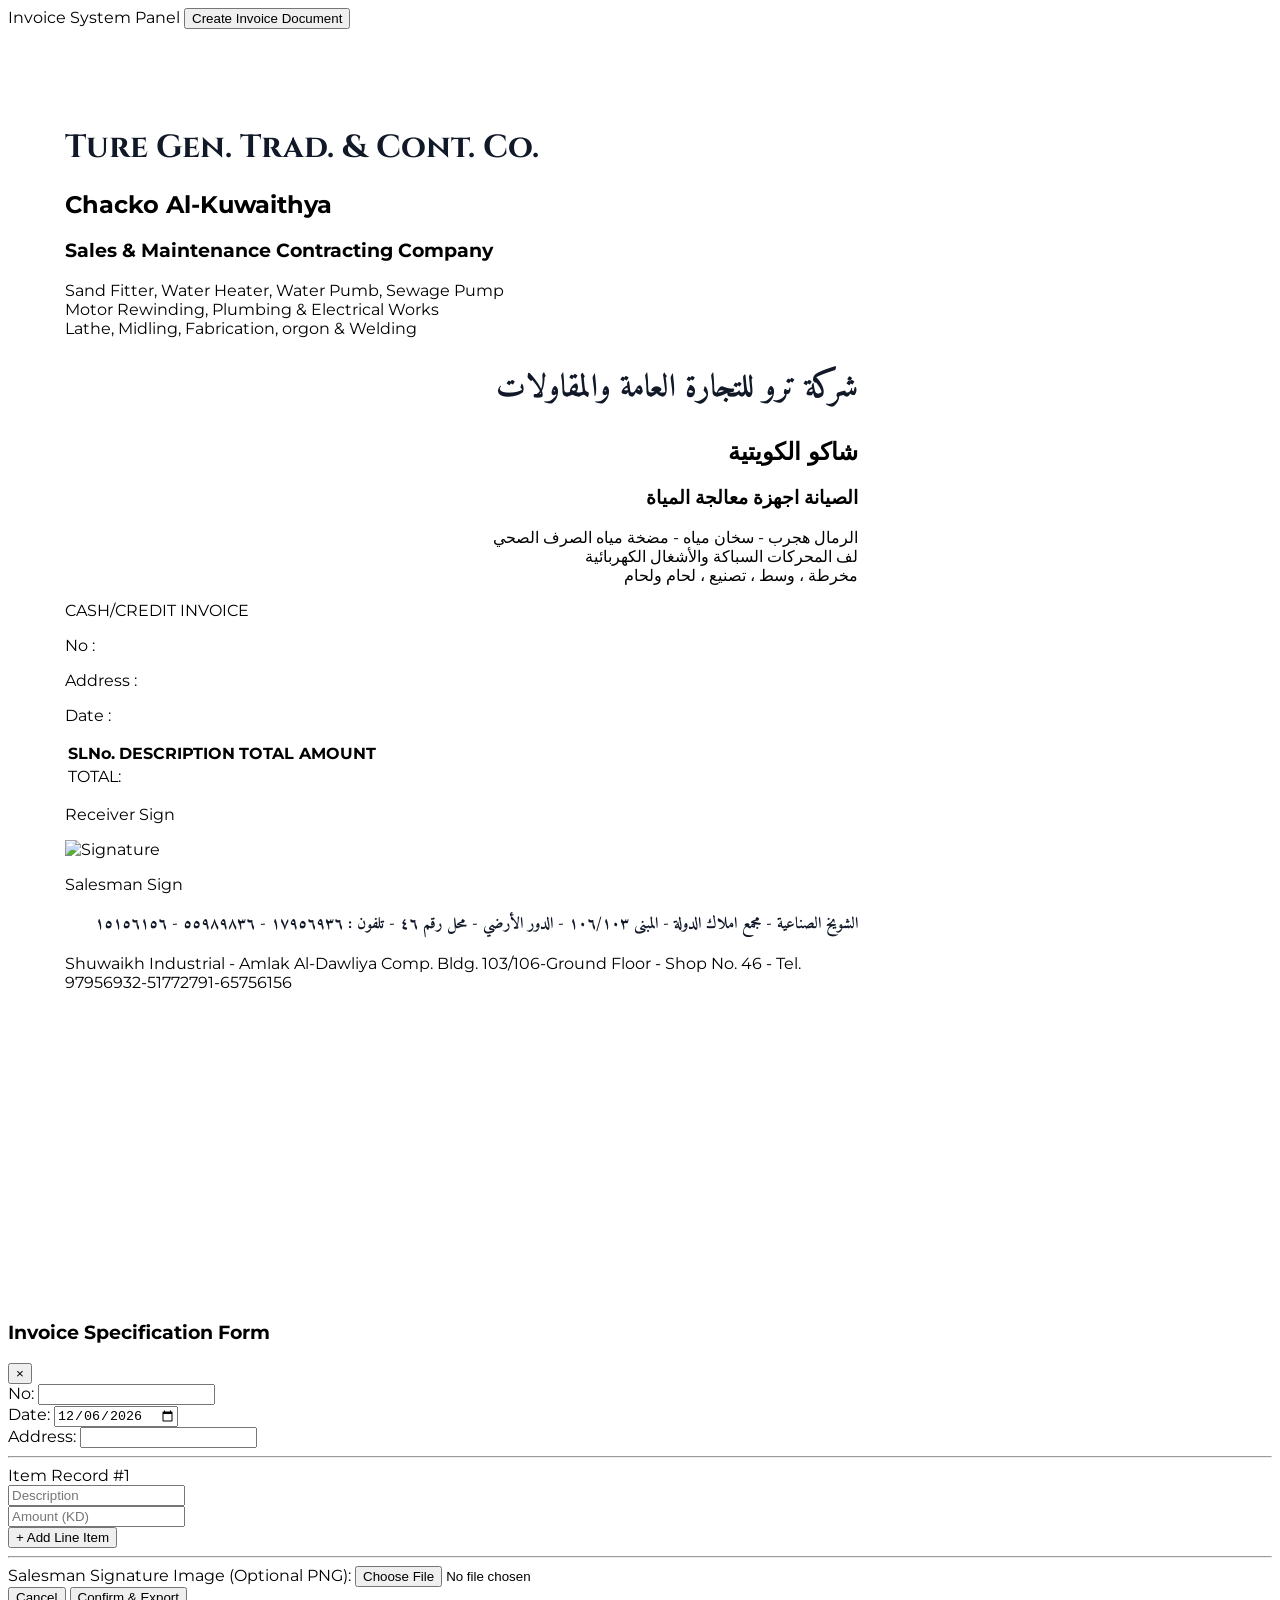
==== index.html @ 3ab6e3d7 "Rename Index.html to index.html" ====
<!DOCTYPE html>
<html lang="en">
<head>
    <meta charset="UTF-8">
    <meta name="viewport" content="width=device-width, initial-scale=1.0">
    <title>Invoice Generator</title>
    <script src="https://cdn.jsdelivr.net/npm/@tailwindcss/browser@4"></script>
    <script src="https://cdnjs.cloudflare.com/ajax/libs/html2pdf.js/0.10.1/html2pdf.bundle.min.js"></script>
    
    <style>
        @import url('https://fonts.googleapis.com/css2?family=Amiri:wght@400;700&family=Cinzel:wght@500;700&family=Montserrat:wght@400;500;600;700&display=swap');
        
        .company-title-en { font-family: 'Cinzel', serif; font-weight: 700; color: #111827; }
        .company-title-ar { font-family: 'Amiri', serif; font-weight: 700; color: #111827; }
        .body-text { font-family: 'Montserrat', sans-serif; }
        
        .invoice-sheet {
            width: 210mm;
            min-height: 297mm;
            padding: 20mm 15mm;
            background: white;
        }
    </style>
</head>
<body class="bg-zinc-800 min-h-screen p-6 flex flex-col items-center body-text selection:bg-blue-200">

    <div class="w-full max-w-[210mm] flex justify-between items-center mb-6 bg-zinc-900 p-4 rounded-lg shadow-md">
        <span class="text-white font-semibold text-sm tracking-wider uppercase">Invoice System Panel</span>
        <button onclick="openSystemModal()" class="bg-blue-600 hover:bg-blue-500 text-white text-xs font-bold uppercase tracking-wider py-2.5 px-5 rounded shadow transition-all duration-150">
            Create Invoice Document
        </button>
    </div>

    <div id="invoice-render-canvas" class="invoice-sheet shadow-2xl relative flex flex-col justify-between hidden">
        <div>
            <div class="grid grid-cols-2 gap-4 border-b border-black pb-4">
                <div class="text-left space-y-0.5">
                    <h1 class="company-title-en text-[22px] tracking-tight leading-none">Ture Gen. Trad. & Cont. Co.</h1>
                    <h2 class="text-[15px] font-bold text-neutral-800">Chacko Al-Kuwaithya</h2>
                    <h3 class="text-[11px] font-semibold text-neutral-600 uppercase tracking-wide">Sales & Maintenance Contracting Company</h3>
                    <p class="text-[9.5px] font-medium text-neutral-500 leading-tight pt-1">
                        Sand Fitter, Water Heater, Water Pumb, Sewage Pump<br>
                        Motor Rewinding, Plumbing & Electrical Works<br>
                        Lathe, Midling, Fabrication, orgon & Welding
                    </p>
                </div>
                
                <div class="text-right space-y-0.5" dir="rtl">
                    <h1 class="company-title-ar text-[26px] tracking-tight leading-none">شركة ترو للتجارة العامة والمقاولات</h1>
                    <h2 class="text-[17px] font-bold text-neutral-800">شاكو الكويتية</h2>
                    <h3 class="text-[12px] font-semibold text-neutral-600">الصيانة اجهزة معالجة المياة</h3>
                    <p class="text-[10px] font-medium text-neutral-500 leading-tight pt-1">
                        الرمال هجرب - سخان مياه - مضخة مياه الصرف الصحي<br>
                        لف المحركات السباكة والأشغال الكهربائية<br>
                        مخرطة ، وسط ، تصنيع ، لحام ولحام
                    </p>
                </div>
            </div>

            <div class="text-center my-5">
                <span class="border border-black px-8 py-1.5 text-xs font-bold tracking-widest uppercase bg-neutral-50">
                    CASH/CREDIT INVOICE
                </span>
            </div>

            <div class="grid grid-cols-2 text-sm mb-6 pt-1 font-medium text-neutral-900">
                <div class="space-y-2">
                    <p class="flex items-center">
                        <span class="w-18 font-bold">No :</span>
                        <span id="target-no" class="font-semibold"></span>
                    </p>
                    <p class="flex items-start">
                        <span class="w-18 font-bold">Address :</span>
                        <span id="target-address" class="font-semibold break-all max-w-xs"></span>
                    </p>
                </div>
                <div class="text-right flex justify-end items-start">
                    <p class="flex gap-2">
                        <span class="font-bold">Date :</span>
                        <span id="target-date" class="font-semibold"></span>
                    </p>
                </div>
            </div>

            <table class="w-full border-collapse border border-black text-xs font-medium text-neutral-900">
                <thead>
                    <tr class="bg-neutral-50 border-b border-black text-center text-[11px] font-bold tracking-wider">
                        <th class="border-r border-black py-2.5 px-2 w-16">SLNo.</th>
                        <th class="border-r border-black py-2.5 px-4 text-left">DESCRIPTION</th>
                        <th class="py-2.5 px-4 text-right w-36">TOTAL AMOUNT</th>
                    </tr>
                </thead>
                <tbody id="target-table-body" class="divide-y divide-black">
                    </tbody>
                <tfoot>
                    <tr class="border-t border-black font-bold bg-neutral-50 text-[11px]">
                        <td colspan="2" class="border-r border-black py-3 px-4 text-left">
                            <span class="tracking-wider">TOTAL: </span>
                            <span id="target-total-words" class="font-semibold italic text-neutral-700 ml-1"></span>
                        </td>
                        <td id="target-grand-total" class="py-3 px-4 text-right font-semibold"></td>
                    </tr>
                </tfoot>
            </table>
        </div>

        <div class="mt-16">
            <div class="grid grid-cols-2 px-6 mb-12">
                <div class="flex flex-col items-center justify-end">
                    <div class="h-16 flex items-end"></div>
                    <p class="text-xs font-bold text-neutral-800 border-t border-black w-40 text-center pt-1.5 mt-2">Receiver Sign</p>
                </div>
                
                <div class="flex flex-col items-center justify-end">
                    <div class="h-16 flex items-center justify-center max-w-[150px]">
                        <img id="target-salesman-sig-img" src="" class="max-h-16 object-contain hidden" alt="Signature">
                    </div>
                    <p class="text-xs font-bold text-neutral-800 border-t border-black w-40 text-center pt-1.5 mt-2">Salesman Sign</p>
                </div>
            </div>

            <div class="border-t border-black pt-3 text-center space-y-0.5 text-[9px] text-neutral-600 font-semibold leading-tight">
                <p class="company-title-ar text-[11px]" dir="rtl">الشويخ الصناعية - مجمع املاك الدولة - المبنى ١٠٦/١٠٣ - الدور الأرضي - محل رقم ٤٦ - تلفون : ١٧٩٥٦٩٣٦ - ٥٥٩٨٩٨٣٦ - ١٥١٥٦١٥٦</p>
                <p>Shuwaikh Industrial - Amlak Al-Dawliya Comp. Bldg. 103/106-Ground Floor - Shop No. 46 - Tel. 97956932-51772791-65756156</p>
            </div>
        </div>
    </div>


    <div id="system-modal" class="fixed inset-0 bg-black/70 flex items-center justify-center hidden p-4 z-50">
        <div class="bg-white rounded-lg shadow-2xl w-full max-w-lg max-h-[90vh] overflow-y-auto p-6 border border-neutral-200">
            <div class="flex justify-between items-center border-b pb-3 mb-4">
                <h3 class="text-sm font-bold uppercase tracking-wider text-neutral-700">Invoice Specification Form</h3>
                <button onclick="closeSystemModal()" class="text-neutral-400 hover:text-neutral-600 text-2xl leading-none">&times;</button>
            </div>

            <form id="invoice-data-form" onsubmit="executeInvoiceGenerationPipeline(event)" class="space-y-4 text-xs">
                <div class="grid grid-cols-2 gap-4">
                    <div>
                        <label class="block font-bold text-neutral-600 uppercase mb-1">No:</label>
                        <input type="text" id="form-no" required class="w-full border border-neutral-300 rounded p-2 focus:outline-none focus:border-blue-500 font-medium">
                    </div>
                    <div>
                        <label class="block font-bold text-neutral-600 uppercase mb-1">Date:</label>
                        <input type="date" id="form-date" required class="w-full border border-neutral-300 rounded p-2 focus:outline-none focus:border-blue-500 font-medium font-mono">
                    </div>
                </div>

                <div>
                    <label class="block font-bold text-neutral-600 uppercase mb-1">Address:</label>
                    <input type="text" id="form-address" required class="w-full border border-neutral-300 rounded p-2 focus:outline-none focus:border-blue-500 font-medium">
                </div>

                <hr class="border-neutral-200 my-1">

                <div id="dynamic-records-box" class="space-y-3">
                    <div class="item-entry bg-neutral-50 p-3 rounded border border-neutral-200 relative">
                        <div class="flex justify-between items-center mb-1.5">
                            <span class="font-bold text-blue-600 uppercase tracking-wide">Item Record #<span class="index-badge">1</span></span>
                        </div>
                        <div class="grid grid-cols-3 gap-2">
                            <div class="col-span-2">
                                <input type="text" placeholder="Description" required class="row-desc w-full border border-neutral-300 rounded p-2 focus:outline-none focus:border-blue-500 font-medium">
                            </div>
                            <div>
                                <input type="number" placeholder="Amount (KD)" required class="row-amount w-full border border-neutral-300 rounded p-2 focus:outline-none focus:border-blue-500 font-medium font-mono">
                            </div>
                        </div>
                    </div>
                </div>

                <div class="flex justify-start">
                    <button type="button" onclick="appendNewItemFormRow()" class="text-blue-600 hover:text-blue-800 font-bold tracking-wide flex items-center gap-1 uppercase text-[10px]">
                        + Add Line Item
                    </button>
                </div>

                <hr class="border-neutral-200 my-1">

                <div>
                    <label class="block font-bold text-neutral-600 uppercase mb-1">Salesman Signature Image (Optional PNG):</label>
                    <input type="file" id="form-sig-file" accept="image/png" class="w-full text-neutral-500 file:mr-4 file:py-1.5 file:px-3 file:rounded file:border-0 file:text-[11px] file:font-semibold file:bg-blue-50 file:text-blue-700 file:cursor-pointer hover:file:bg-blue-100">
                </div>

                <div class="flex justify-end gap-2 pt-4 border-t border-neutral-100">
                    <button type="button" onclick="closeSystemModal()" class="px-4 py-2 font-bold text-neutral-500 uppercase tracking-wider bg-neutral-100 hover:bg-neutral-200 rounded">Cancel</button>
                    <button type="submit" class="px-4 py-2 font-bold text-white uppercase tracking-wider bg-green-600 hover:bg-green-700 rounded shadow">Confirm & Export</button>
                </div>
            </form>
        </div>
    </div>

    <script>
        const systemModal = document.getElementById('system-modal');
        const renderCanvas = document.getElementById('invoice-render-canvas');
        const dynamicRecordsBox = document.getElementById('dynamic-records-box');

        document.getElementById('form-date').value = new Date().toISOString().split('T')[0];

        function openSystemModal() { systemModal.classList.remove('hidden'); }
        function closeSystemModal() { systemModal.classList.add('hidden'); }

        function appendNewItemFormRow() {
            const count = dynamicRecordsBox.getElementsByClassName('item-entry').length + 1;
            const rowTemplate = `
                <div class="item-entry bg-neutral-50 p-3 rounded border border-neutral-200 relative">
                    <div class="flex justify-between items-center mb-1.5">
                        <span class="font-bold text-blue-600 uppercase tracking-wide">Item Record #<span class="index-badge">${count}</span></span>
                        <button type="button" onclick="this.closest('.item-entry').remove(); recalculateRowBadges();" class="text-red-500 hover:text-red-700 font-bold uppercase text-[10px]">Remove</button>
                    </div>
                    <div class="grid grid-cols-3 gap-2">
                        <div class="col-span-2">
                            <input type="text" placeholder="Description" required class="row-desc w-full border border-neutral-300 rounded p-2 focus:outline-none focus:border-blue-500 font-medium">
                        </div>
                        <div>
                            <input type="number" placeholder="Amount (KD)" required class="row-amount w-full border border-neutral-300 rounded p-2 focus:outline-none focus:border-blue-500 font-medium font-mono">
                        </div>
                    </div>
                </div>
            `;
            dynamicRecordsBox.insertAdjacentHTML('beforeend', rowTemplate);
        }

        function recalculateRowBadges() {
            const items = dynamicRecordsBox.getElementsByClassName('item-entry');
            Array.from(items).forEach((el, index) => {
                el.querySelector('.index-badge').textContent = index + 1;
            });
        }

        // FIXED NUMBER TO ENGLISH WORDS TRANSLATION ENGINE
        function convertNumberToEnglishWords(amount) {
            let num = Math.floor(amount);
            if (num === 0) return "Zero KD";

            const units = ["", "One", "Two", "Three", "Four", "Five", "Six", "Seven", "Eight", "Nine", "Ten", 
                           "Eleven", "Twelve", "Thirteen", "Fourteen", "Fifteen", "Sixteen", "Seventeen", "Eighteen", "Nineteen"];
            const tens = ["", "", "Twenty", "Thirty", "Forty", "Fifty", "Sixty", "Seventy", "Eighty", "Ninety"];

            function convertUnderThousand(value) {
                let text = "";
                if (value >= 100) {
                    text += units[Math.floor(value / 100)] + " Hundred ";
                    value %= 100;
                }
                if (value >= 20) {
                    text += tens[Math.floor(value / 10)] + " ";
                    value %= 10;
                }
                if (value > 0) {
                    text += units[value] + " ";
                }
                return text.trim();
            }

            let words = "";
            if (num >= 1000000) {
                words += convertUnderThousand(Math.floor(num / 1000000)) + " Million ";
                num %= 1000000;
            }
            if (num >= 1000) {
                words += convertUnderThousand(Math.floor(num / 1000)) + " Thousand ";
                num %= 1000;
            }
            if (num > 0) {
                words += convertUnderThousand(num);
            }

            return (words.trim() + " KD Only").replace(/\s+/g, ' ');
        }

        // Processing Pipeline
        function executeInvoiceGenerationPipeline(event) {
            event.preventDefault();

            document.getElementById('target-no').textContent = document.getElementById('form-no').value;
            document.getElementById('target-address').textContent = document.getElementById('form-address').value;
            
            const inputDate = new Date(document.getElementById('form-date').value);
            const dateOptions = { day: 'numeric', month: 'long', year: 'numeric' };
            document.getElementById('target-date').textContent = inputDate.toLocaleDateString('en-US', dateOptions);

            const tbody = document.getElementById('target-table-body');
            tbody.innerHTML = '';

            const inputRows = dynamicRecordsBox.getElementsByClassName('item-entry');
            let computedGrandTotal = 0;

            Array.from(inputRows).forEach((row, i) => {
                const descriptionStr = row.querySelector('.row-desc').value;
                const valueNum = parseFloat(row.querySelector('.row-amount').value) || 0;
                computedGrandTotal += valueNum;

                const tr = document.createElement('tr');
                tr.className = "text-center divide-x divide-black align-top font-medium";
                tr.innerHTML = `
                    <td class="py-3 px-2 font-mono">${i + 1}.</td>
                    <td class="py-3 px-4 text-left whitespace-normal break-words max-w-md">${descriptionStr}</td>
                    <td class="py-3 px-4 text-right font-mono">${valueNum}KD</td>
                `;
                tbody.appendChild(tr);
            });

            document.getElementById('target-grand-total').textContent = `${computedGrandTotal}KD`;
            document.getElementById('target-total-words').textContent = convertNumberToEnglishWords(computedGrandTotal);

            const fileInput = document.getElementById('form-sig-file');
            const imgElement = document.getElementById('target-salesman-sig-img');
            
            if (fileInput.files && fileInput.files[0]) {
                const reader = new FileReader();
                reader.onload = function(e) {
                    imgElement.src = e.target.result;
                    imgElement.classList.remove('hidden');
                    finalizeAndExportPdf();
                }
                reader.readAsDataURL(fileInput.files[0]);
            } else {
                imgElement.classList.add('hidden');
                imgElement.src = "";
                finalizeAndExportPdf();
            }
        }

        function finalizeAndExportPdf() {
            renderCanvas.classList.remove('hidden');
            closeSystemModal();

            // Native explicit layout download trigger sequence
            setTimeout(() => {
                const invoiceElement = document.getElementById('invoice-render-canvas');
                const outputName = `Invoice_No_${document.getElementById('target-no').textContent || 'Document'}.pdf`;
                
                const configurationSettings = {
                    margin:       [0, 0, 0, 0],
                    filename:     outputName,
                    image:        { type: 'jpeg', quality: 1.0 },
                    html2canvas:  { scale: 3, useCORS: true, logging: false, letterRendering: true },
                    jsPDF:        { unit: 'mm', format: 'a4', orientation: 'portrait' }
                };

                // Triggers immediate file download link interaction on safety stream
                html2pdf().set(configurationSettings).from(invoiceElement).save();
            }, 500);
        }
    </script>
</body>
</html>
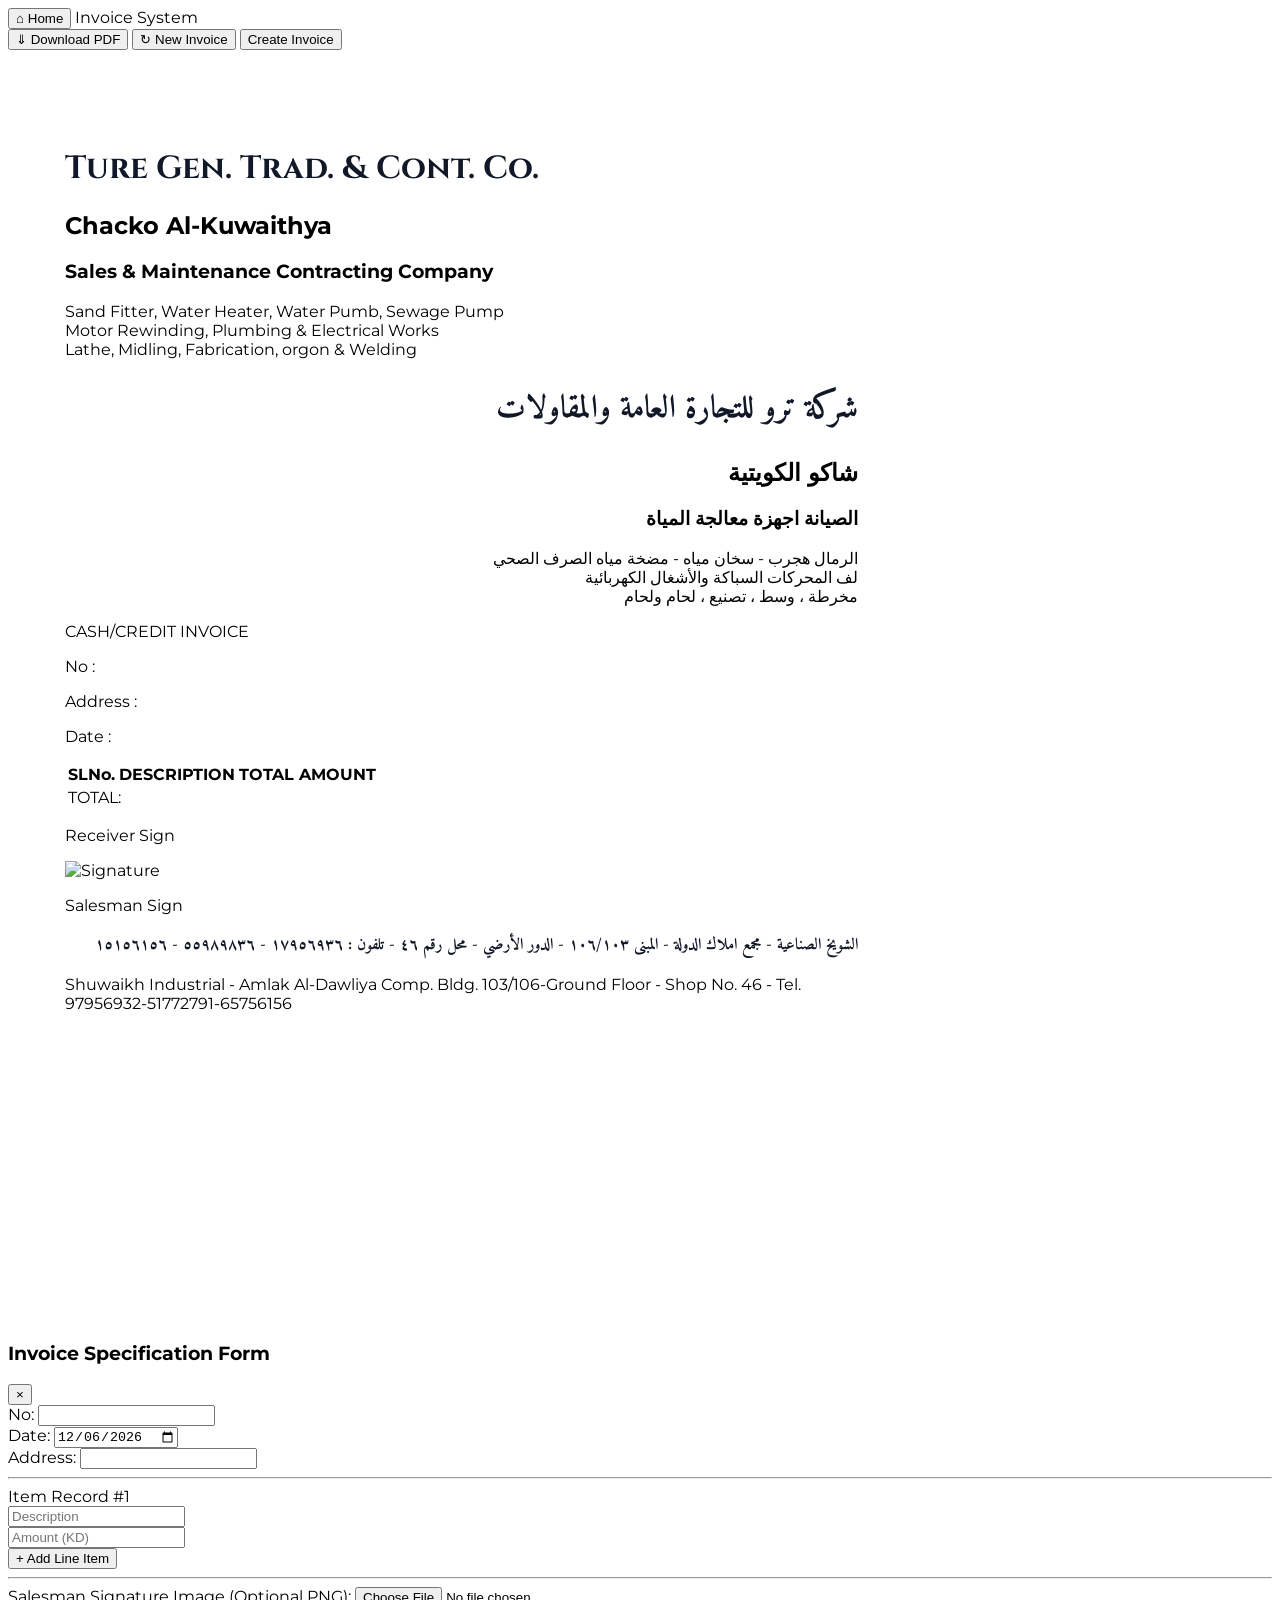
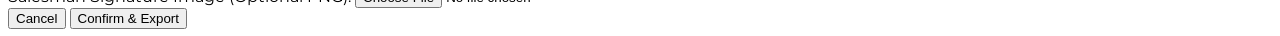
==== commit b3a43801: "Add files via upload" ====
--- a/index.html
+++ b/index.html
@@ -1,348 +1,188 @@
-<!DOCTYPE html>
-<html lang="en">
-<head>
-    <meta charset="UTF-8">
-    <meta name="viewport" content="width=device-width, initial-scale=1.0">
-    <title>Invoice Generator</title>
-    <script src="https://cdn.jsdelivr.net/npm/@tailwindcss/browser@4"></script>
-    <script src="https://cdnjs.cloudflare.com/ajax/libs/html2pdf.js/0.10.1/html2pdf.bundle.min.js"></script>
-    
-    <style>
-        @import url('https://fonts.googleapis.com/css2?family=Amiri:wght@400;700&family=Cinzel:wght@500;700&family=Montserrat:wght@400;500;600;700&display=swap');
-        
-        .company-title-en { font-family: 'Cinzel', serif; font-weight: 700; color: #111827; }
-        .company-title-ar { font-family: 'Amiri', serif; font-weight: 700; color: #111827; }
-        .body-text { font-family: 'Montserrat', sans-serif; }
-        
-        .invoice-sheet {
-            width: 210mm;
-            min-height: 297mm;
-            padding: 20mm 15mm;
-            background: white;
-        }
-    </style>
-</head>
-<body class="bg-zinc-800 min-h-screen p-6 flex flex-col items-center body-text selection:bg-blue-200">
-
-    <div class="w-full max-w-[210mm] flex justify-between items-center mb-6 bg-zinc-900 p-4 rounded-lg shadow-md">
-        <span class="text-white font-semibold text-sm tracking-wider uppercase">Invoice System Panel</span>
-        <button onclick="openSystemModal()" class="bg-blue-600 hover:bg-blue-500 text-white text-xs font-bold uppercase tracking-wider py-2.5 px-5 rounded shadow transition-all duration-150">
-            Create Invoice Document
-        </button>
-    </div>
-
-    <div id="invoice-render-canvas" class="invoice-sheet shadow-2xl relative flex flex-col justify-between hidden">
-        <div>
-            <div class="grid grid-cols-2 gap-4 border-b border-black pb-4">
-                <div class="text-left space-y-0.5">
-                    <h1 class="company-title-en text-[22px] tracking-tight leading-none">Ture Gen. Trad. & Cont. Co.</h1>
-                    <h2 class="text-[15px] font-bold text-neutral-800">Chacko Al-Kuwaithya</h2>
-                    <h3 class="text-[11px] font-semibold text-neutral-600 uppercase tracking-wide">Sales & Maintenance Contracting Company</h3>
-                    <p class="text-[9.5px] font-medium text-neutral-500 leading-tight pt-1">
-                        Sand Fitter, Water Heater, Water Pumb, Sewage Pump<br>
-                        Motor Rewinding, Plumbing & Electrical Works<br>
-                        Lathe, Midling, Fabrication, orgon & Welding
-                    </p>
-                </div>
-                
-                <div class="text-right space-y-0.5" dir="rtl">
-                    <h1 class="company-title-ar text-[26px] tracking-tight leading-none">شركة ترو للتجارة العامة والمقاولات</h1>
-                    <h2 class="text-[17px] font-bold text-neutral-800">شاكو الكويتية</h2>
-                    <h3 class="text-[12px] font-semibold text-neutral-600">الصيانة اجهزة معالجة المياة</h3>
-                    <p class="text-[10px] font-medium text-neutral-500 leading-tight pt-1">
-                        الرمال هجرب - سخان مياه - مضخة مياه الصرف الصحي<br>
-                        لف المحركات السباكة والأشغال الكهربائية<br>
-                        مخرطة ، وسط ، تصنيع ، لحام ولحام
-                    </p>
-                </div>
-            </div>
-
-            <div class="text-center my-5">
-                <span class="border border-black px-8 py-1.5 text-xs font-bold tracking-widest uppercase bg-neutral-50">
-                    CASH/CREDIT INVOICE
-                </span>
-            </div>
-
-            <div class="grid grid-cols-2 text-sm mb-6 pt-1 font-medium text-neutral-900">
-                <div class="space-y-2">
-                    <p class="flex items-center">
-                        <span class="w-18 font-bold">No :</span>
-                        <span id="target-no" class="font-semibold"></span>
-                    </p>
-                    <p class="flex items-start">
-                        <span class="w-18 font-bold">Address :</span>
-                        <span id="target-address" class="font-semibold break-all max-w-xs"></span>
-                    </p>
-                </div>
-                <div class="text-right flex justify-end items-start">
-                    <p class="flex gap-2">
-                        <span class="font-bold">Date :</span>
-                        <span id="target-date" class="font-semibold"></span>
-                    </p>
-                </div>
-            </div>
-
-            <table class="w-full border-collapse border border-black text-xs font-medium text-neutral-900">
-                <thead>
-                    <tr class="bg-neutral-50 border-b border-black text-center text-[11px] font-bold tracking-wider">
-                        <th class="border-r border-black py-2.5 px-2 w-16">SLNo.</th>
-                        <th class="border-r border-black py-2.5 px-4 text-left">DESCRIPTION</th>
-                        <th class="py-2.5 px-4 text-right w-36">TOTAL AMOUNT</th>
-                    </tr>
-                </thead>
-                <tbody id="target-table-body" class="divide-y divide-black">
-                    </tbody>
-                <tfoot>
-                    <tr class="border-t border-black font-bold bg-neutral-50 text-[11px]">
-                        <td colspan="2" class="border-r border-black py-3 px-4 text-left">
-                            <span class="tracking-wider">TOTAL: </span>
-                            <span id="target-total-words" class="font-semibold italic text-neutral-700 ml-1"></span>
-                        </td>
-                        <td id="target-grand-total" class="py-3 px-4 text-right font-semibold"></td>
-                    </tr>
-                </tfoot>
-            </table>
-        </div>
-
-        <div class="mt-16">
-            <div class="grid grid-cols-2 px-6 mb-12">
-                <div class="flex flex-col items-center justify-end">
-                    <div class="h-16 flex items-end"></div>
-                    <p class="text-xs font-bold text-neutral-800 border-t border-black w-40 text-center pt-1.5 mt-2">Receiver Sign</p>
-                </div>
-                
-                <div class="flex flex-col items-center justify-end">
-                    <div class="h-16 flex items-center justify-center max-w-[150px]">
-                        <img id="target-salesman-sig-img" src="" class="max-h-16 object-contain hidden" alt="Signature">
-                    </div>
-                    <p class="text-xs font-bold text-neutral-800 border-t border-black w-40 text-center pt-1.5 mt-2">Salesman Sign</p>
-                </div>
-            </div>
-
-            <div class="border-t border-black pt-3 text-center space-y-0.5 text-[9px] text-neutral-600 font-semibold leading-tight">
-                <p class="company-title-ar text-[11px]" dir="rtl">الشويخ الصناعية - مجمع املاك الدولة - المبنى ١٠٦/١٠٣ - الدور الأرضي - محل رقم ٤٦ - تلفون : ١٧٩٥٦٩٣٦ - ٥٥٩٨٩٨٣٦ - ١٥١٥٦١٥٦</p>
-                <p>Shuwaikh Industrial - Amlak Al-Dawliya Comp. Bldg. 103/106-Ground Floor - Shop No. 46 - Tel. 97956932-51772791-65756156</p>
-            </div>
-        </div>
-    </div>
-
-
-    <div id="system-modal" class="fixed inset-0 bg-black/70 flex items-center justify-center hidden p-4 z-50">
-        <div class="bg-white rounded-lg shadow-2xl w-full max-w-lg max-h-[90vh] overflow-y-auto p-6 border border-neutral-200">
-            <div class="flex justify-between items-center border-b pb-3 mb-4">
-                <h3 class="text-sm font-bold uppercase tracking-wider text-neutral-700">Invoice Specification Form</h3>
-                <button onclick="closeSystemModal()" class="text-neutral-400 hover:text-neutral-600 text-2xl leading-none">&times;</button>
-            </div>
-
-            <form id="invoice-data-form" onsubmit="executeInvoiceGenerationPipeline(event)" class="space-y-4 text-xs">
-                <div class="grid grid-cols-2 gap-4">
-                    <div>
-                        <label class="block font-bold text-neutral-600 uppercase mb-1">No:</label>
-                        <input type="text" id="form-no" required class="w-full border border-neutral-300 rounded p-2 focus:outline-none focus:border-blue-500 font-medium">
-                    </div>
-                    <div>
-                        <label class="block font-bold text-neutral-600 uppercase mb-1">Date:</label>
-                        <input type="date" id="form-date" required class="w-full border border-neutral-300 rounded p-2 focus:outline-none focus:border-blue-500 font-medium font-mono">
-                    </div>
-                </div>
-
-                <div>
-                    <label class="block font-bold text-neutral-600 uppercase mb-1">Address:</label>
-                    <input type="text" id="form-address" required class="w-full border border-neutral-300 rounded p-2 focus:outline-none focus:border-blue-500 font-medium">
-                </div>
-
-                <hr class="border-neutral-200 my-1">
-
-                <div id="dynamic-records-box" class="space-y-3">
-                    <div class="item-entry bg-neutral-50 p-3 rounded border border-neutral-200 relative">
-                        <div class="flex justify-between items-center mb-1.5">
-                            <span class="font-bold text-blue-600 uppercase tracking-wide">Item Record #<span class="index-badge">1</span></span>
-                        </div>
-                        <div class="grid grid-cols-3 gap-2">
-                            <div class="col-span-2">
-                                <input type="text" placeholder="Description" required class="row-desc w-full border border-neutral-300 rounded p-2 focus:outline-none focus:border-blue-500 font-medium">
-                            </div>
-                            <div>
-                                <input type="number" placeholder="Amount (KD)" required class="row-amount w-full border border-neutral-300 rounded p-2 focus:outline-none focus:border-blue-500 font-medium font-mono">
-                            </div>
-                        </div>
-                    </div>
-                </div>
-
-                <div class="flex justify-start">
-                    <button type="button" onclick="appendNewItemFormRow()" class="text-blue-600 hover:text-blue-800 font-bold tracking-wide flex items-center gap-1 uppercase text-[10px]">
-                        + Add Line Item
-                    </button>
-                </div>
-
-                <hr class="border-neutral-200 my-1">
-
-                <div>
-                    <label class="block font-bold text-neutral-600 uppercase mb-1">Salesman Signature Image (Optional PNG):</label>
-                    <input type="file" id="form-sig-file" accept="image/png" class="w-full text-neutral-500 file:mr-4 file:py-1.5 file:px-3 file:rounded file:border-0 file:text-[11px] file:font-semibold file:bg-blue-50 file:text-blue-700 file:cursor-pointer hover:file:bg-blue-100">
-                </div>
-
-                <div class="flex justify-end gap-2 pt-4 border-t border-neutral-100">
-                    <button type="button" onclick="closeSystemModal()" class="px-4 py-2 font-bold text-neutral-500 uppercase tracking-wider bg-neutral-100 hover:bg-neutral-200 rounded">Cancel</button>
-                    <button type="submit" class="px-4 py-2 font-bold text-white uppercase tracking-wider bg-green-600 hover:bg-green-700 rounded shadow">Confirm & Export</button>
-                </div>
-            </form>
-        </div>
-    </div>
-
-    <script>
-        const systemModal = document.getElementById('system-modal');
-        const renderCanvas = document.getElementById('invoice-render-canvas');
-        const dynamicRecordsBox = document.getElementById('dynamic-records-box');
-
-        document.getElementById('form-date').value = new Date().toISOString().split('T')[0];
-
-        function openSystemModal() { systemModal.classList.remove('hidden'); }
-        function closeSystemModal() { systemModal.classList.add('hidden'); }
-
-        function appendNewItemFormRow() {
-            const count = dynamicRecordsBox.getElementsByClassName('item-entry').length + 1;
-            const rowTemplate = `
-                <div class="item-entry bg-neutral-50 p-3 rounded border border-neutral-200 relative">
-                    <div class="flex justify-between items-center mb-1.5">
-                        <span class="font-bold text-blue-600 uppercase tracking-wide">Item Record #<span class="index-badge">${count}</span></span>
-                        <button type="button" onclick="this.closest('.item-entry').remove(); recalculateRowBadges();" class="text-red-500 hover:text-red-700 font-bold uppercase text-[10px]">Remove</button>
-                    </div>
-                    <div class="grid grid-cols-3 gap-2">
-                        <div class="col-span-2">
-                            <input type="text" placeholder="Description" required class="row-desc w-full border border-neutral-300 rounded p-2 focus:outline-none focus:border-blue-500 font-medium">
-                        </div>
-                        <div>
-                            <input type="number" placeholder="Amount (KD)" required class="row-amount w-full border border-neutral-300 rounded p-2 focus:outline-none focus:border-blue-500 font-medium font-mono">
-                        </div>
-                    </div>
-                </div>
-            `;
-            dynamicRecordsBox.insertAdjacentHTML('beforeend', rowTemplate);
-        }
-
-        function recalculateRowBadges() {
-            const items = dynamicRecordsBox.getElementsByClassName('item-entry');
-            Array.from(items).forEach((el, index) => {
-                el.querySelector('.index-badge').textContent = index + 1;
-            });
-        }
-
-        // FIXED NUMBER TO ENGLISH WORDS TRANSLATION ENGINE
-        function convertNumberToEnglishWords(amount) {
-            let num = Math.floor(amount);
-            if (num === 0) return "Zero KD";
-
-            const units = ["", "One", "Two", "Three", "Four", "Five", "Six", "Seven", "Eight", "Nine", "Ten", 
-                           "Eleven", "Twelve", "Thirteen", "Fourteen", "Fifteen", "Sixteen", "Seventeen", "Eighteen", "Nineteen"];
-            const tens = ["", "", "Twenty", "Thirty", "Forty", "Fifty", "Sixty", "Seventy", "Eighty", "Ninety"];
-
-            function convertUnderThousand(value) {
-                let text = "";
-                if (value >= 100) {
-                    text += units[Math.floor(value / 100)] + " Hundred ";
-                    value %= 100;
-                }
-                if (value >= 20) {
-                    text += tens[Math.floor(value / 10)] + " ";
-                    value %= 10;
-                }
-                if (value > 0) {
-                    text += units[value] + " ";
-                }
-                return text.trim();
-            }
-
-            let words = "";
-            if (num >= 1000000) {
-                words += convertUnderThousand(Math.floor(num / 1000000)) + " Million ";
-                num %= 1000000;
-            }
-            if (num >= 1000) {
-                words += convertUnderThousand(Math.floor(num / 1000)) + " Thousand ";
-                num %= 1000;
-            }
-            if (num > 0) {
-                words += convertUnderThousand(num);
-            }
-
-            return (words.trim() + " KD Only").replace(/\s+/g, ' ');
-        }
-
-        // Processing Pipeline
-        function executeInvoiceGenerationPipeline(event) {
-            event.preventDefault();
-
-            document.getElementById('target-no').textContent = document.getElementById('form-no').value;
-            document.getElementById('target-address').textContent = document.getElementById('form-address').value;
-            
-            const inputDate = new Date(document.getElementById('form-date').value);
-            const dateOptions = { day: 'numeric', month: 'long', year: 'numeric' };
-            document.getElementById('target-date').textContent = inputDate.toLocaleDateString('en-US', dateOptions);
-
-            const tbody = document.getElementById('target-table-body');
-            tbody.innerHTML = '';
-
-            const inputRows = dynamicRecordsBox.getElementsByClassName('item-entry');
-            let computedGrandTotal = 0;
-
-            Array.from(inputRows).forEach((row, i) => {
-                const descriptionStr = row.querySelector('.row-desc').value;
-                const valueNum = parseFloat(row.querySelector('.row-amount').value) || 0;
-                computedGrandTotal += valueNum;
-
-                const tr = document.createElement('tr');
-                tr.className = "text-center divide-x divide-black align-top font-medium";
-                tr.innerHTML = `
-                    <td class="py-3 px-2 font-mono">${i + 1}.</td>
-                    <td class="py-3 px-4 text-left whitespace-normal break-words max-w-md">${descriptionStr}</td>
-                    <td class="py-3 px-4 text-right font-mono">${valueNum}KD</td>
-                `;
-                tbody.appendChild(tr);
-            });
-
-            document.getElementById('target-grand-total').textContent = `${computedGrandTotal}KD`;
-            document.getElementById('target-total-words').textContent = convertNumberToEnglishWords(computedGrandTotal);
-
-            const fileInput = document.getElementById('form-sig-file');
-            const imgElement = document.getElementById('target-salesman-sig-img');
-            
-            if (fileInput.files && fileInput.files[0]) {
-                const reader = new FileReader();
-                reader.onload = function(e) {
-                    imgElement.src = e.target.result;
-                    imgElement.classList.remove('hidden');
-                    finalizeAndExportPdf();
-                }
-                reader.readAsDataURL(fileInput.files[0]);
-            } else {
-                imgElement.classList.add('hidden');
-                imgElement.src = "";
-                finalizeAndExportPdf();
-            }
-        }
-
-        function finalizeAndExportPdf() {
-            renderCanvas.classList.remove('hidden');
-            closeSystemModal();
-
-            // Native explicit layout download trigger sequence
-            setTimeout(() => {
-                const invoiceElement = document.getElementById('invoice-render-canvas');
-                const outputName = `Invoice_No_${document.getElementById('target-no').textContent || 'Document'}.pdf`;
-                
-                const configurationSettings = {
-                    margin:       [0, 0, 0, 0],
-                    filename:     outputName,
-                    image:        { type: 'jpeg', quality: 1.0 },
-                    html2canvas:  { scale: 3, useCORS: true, logging: false, letterRendering: true },
-                    jsPDF:        { unit: 'mm', format: 'a4', orientation: 'portrait' }
-                };
-
-                // Triggers immediate file download link interaction on safety stream
-                html2pdf().set(configurationSettings).from(invoiceElement).save();
-            }, 500);
-        }
-    </script>
-</body>
-</html>
+<!DOCTYPE html>
+<html lang="en">
+<head>
+    <meta charset="UTF-8">
+    <meta name="viewport" content="width=device-width, initial-scale=1.0">
+    <title>Invoice Generator — Ture Gen. Trad. & Cont. Co.</title>
+    <script src="https://cdn.jsdelivr.net/npm/@tailwindcss/browser@4"></script>
+    <script src="https://cdnjs.cloudflare.com/ajax/libs/html2pdf.js/0.10.1/html2pdf.bundle.min.js"></script>
+    <link rel="stylesheet" href="style.css">
+</head>
+<body class="bg-zinc-800 min-h-screen p-6 flex flex-col items-center body-text selection:bg-blue-200">
+
+    <!-- TOP BAR -->
+    <div id="top-bar" class="w-full max-w-[210mm] flex justify-between items-center mb-6 bg-zinc-900 p-4 rounded-lg shadow-md">
+        <div class="flex items-center gap-3">
+            <button id="btn-home" onclick="goHome()"
+                    class="hidden bg-zinc-700 hover:bg-zinc-600 text-white text-xs font-bold uppercase tracking-wider py-2.5 px-4 rounded shadow transition-all duration-150">
+                &#8962; Home
+            </button>
+            <span id="bar-label" class="text-white font-semibold text-sm tracking-wider uppercase">Invoice System</span>
+        </div>
+        <div class="flex gap-2">
+            <button id="btn-download" onclick="reDownloadPdf()"
+                    class="hidden bg-emerald-700 hover:bg-emerald-600 text-white text-xs font-bold uppercase tracking-wider py-2.5 px-5 rounded shadow transition-all duration-150">
+                &#8659; Download PDF
+            </button>
+            <button id="btn-new" onclick="openSystemModal()"
+                    class="hidden bg-zinc-600 hover:bg-zinc-500 text-white text-xs font-bold uppercase tracking-wider py-2.5 px-5 rounded shadow transition-all duration-150">
+                &#8635; New Invoice
+            </button>
+            <button onclick="openSystemModal()"
+                    class="bg-blue-600 hover:bg-blue-500 text-white text-xs font-bold uppercase tracking-wider py-2.5 px-5 rounded shadow transition-all duration-150">
+                Create Invoice
+            </button>
+        </div>
+    </div>
+
+    <!-- INVOICE SHEET -->
+    <div id="invoice-render-canvas" class="invoice-sheet shadow-2xl relative flex flex-col justify-between hidden">
+        <div>
+            <div class="grid grid-cols-2 gap-4 border-b border-black pb-4">
+                <div class="text-left space-y-0.5">
+                    <h1 class="company-title-en text-[22px] tracking-tight leading-none">Ture Gen. Trad. &amp; Cont. Co.</h1>
+                    <h2 class="text-[15px] font-bold text-neutral-800">Chacko Al-Kuwaithya</h2>
+                    <h3 class="text-[11px] font-semibold text-neutral-600 uppercase tracking-wide">Sales &amp; Maintenance Contracting Company</h3>
+                    <p class="text-[9.5px] font-medium text-neutral-500 leading-tight pt-1">
+                        Sand Fitter, Water Heater, Water Pumb, Sewage Pump<br>
+                        Motor Rewinding, Plumbing &amp; Electrical Works<br>
+                        Lathe, Midling, Fabrication, orgon &amp; Welding
+                    </p>
+                </div>
+                <div class="text-right space-y-0.5" dir="rtl">
+                    <h1 class="company-title-ar text-[26px] tracking-tight leading-none">شركة ترو للتجارة العامة والمقاولات</h1>
+                    <h2 class="text-[17px] font-bold text-neutral-800">شاكو الكويتية</h2>
+                    <h3 class="text-[12px] font-semibold text-neutral-600">الصيانة اجهزة معالجة المياة</h3>
+                    <p class="text-[10px] font-medium text-neutral-500 leading-tight pt-1">
+                        الرمال هجرب - سخان مياه - مضخة مياه الصرف الصحي<br>
+                        لف المحركات السباكة والأشغال الكهربائية<br>
+                        مخرطة ، وسط ، تصنيع ، لحام ولحام
+                    </p>
+                </div>
+            </div>
+
+            <div class="text-center my-5">
+                <span class="border border-black px-8 py-1.5 text-xs font-bold tracking-widest uppercase bg-neutral-50">
+                    CASH/CREDIT INVOICE
+                </span>
+            </div>
+
+            <div class="grid grid-cols-2 text-sm mb-6 pt-1 font-medium text-neutral-900">
+                <div class="space-y-2">
+                    <p class="flex items-center gap-1">
+                        <span class="font-bold">No :</span>
+                        <span id="target-no" class="font-semibold"></span>
+                    </p>
+                    <p class="flex items-start gap-1">
+                        <span class="font-bold">Address :</span>
+                        <span id="target-address" class="font-semibold break-all max-w-xs"></span>
+                    </p>
+                </div>
+                <div class="text-right flex justify-end items-start">
+                    <p class="flex gap-2">
+                        <span class="font-bold">Date :</span>
+                        <span id="target-date" class="font-semibold"></span>
+                    </p>
+                </div>
+            </div>
+
+            <table class="w-full border-collapse border border-black text-xs font-medium text-neutral-900">
+                <thead>
+                    <tr class="bg-neutral-50 border-b border-black text-center text-[11px] font-bold tracking-wider">
+                        <th class="border-r border-black py-2.5 px-2 w-16">SLNo.</th>
+                        <th class="border-r border-black py-2.5 px-4 text-left">DESCRIPTION</th>
+                        <th class="py-2.5 px-4 text-right w-36">TOTAL AMOUNT</th>
+                    </tr>
+                </thead>
+                <tbody id="target-table-body" class="divide-y divide-black"></tbody>
+                <tfoot>
+                    <tr class="border-t border-black font-bold bg-neutral-50 text-[11px]">
+                        <td colspan="2" class="border-r border-black py-3 px-4 text-left">
+                            <span class="tracking-wider">TOTAL: </span>
+                            <span id="target-total-words" class="font-semibold italic text-neutral-700 ml-1"></span>
+                        </td>
+                        <td id="target-grand-total" class="py-3 px-4 text-right font-semibold"></td>
+                    </tr>
+                </tfoot>
+            </table>
+        </div>
+
+        <div class="mt-16">
+            <div class="grid grid-cols-2 px-6 mb-12">
+                <div class="flex flex-col items-center justify-end">
+                    <div class="h-16 flex items-end"></div>
+                    <p class="text-xs font-bold text-neutral-800 border-t border-black w-40 text-center pt-1.5 mt-2">Receiver Sign</p>
+                </div>
+                <div class="flex flex-col items-center justify-end">
+                    <div class="h-16 flex items-center justify-center max-w-[150px]">
+                        <img id="target-salesman-sig-img" src="" class="max-h-16 object-contain hidden" alt="Signature">
+                    </div>
+                    <p class="text-xs font-bold text-neutral-800 border-t border-black w-40 text-center pt-1.5 mt-2">Salesman Sign</p>
+                </div>
+            </div>
+            <div class="border-t border-black pt-3 text-center space-y-0.5 text-[9px] text-neutral-600 font-semibold leading-tight">
+                <p class="company-title-ar text-[11px]" dir="rtl">الشويخ الصناعية - مجمع املاك الدولة - المبنى ١٠٦/١٠٣ - الدور الأرضي - محل رقم ٤٦ - تلفون : ١٧٩٥٦٩٣٦ - ٥٥٩٨٩٨٣٦ - ١٥١٥٦١٥٦</p>
+                <p>Shuwaikh Industrial - Amlak Al-Dawliya Comp. Bldg. 103/106-Ground Floor - Shop No. 46 - Tel. 97956932-51772791-65756156</p>
+            </div>
+        </div>
+    </div>
+
+    <!-- MODAL -->
+    <div id="system-modal" class="fixed inset-0 bg-black/70 flex items-center justify-center hidden p-4 z-50">
+        <div class="bg-white rounded-lg shadow-2xl w-full max-w-lg max-h-[90vh] overflow-y-auto p-6 border border-neutral-200">
+            <div class="flex justify-between items-center border-b pb-3 mb-4">
+                <h3 class="text-sm font-bold uppercase tracking-wider text-neutral-700">Invoice Specification Form</h3>
+                <button onclick="closeSystemModal()" class="text-neutral-400 hover:text-neutral-600 text-2xl leading-none">&times;</button>
+            </div>
+            <form id="invoice-data-form" onsubmit="executeInvoiceGenerationPipeline(event)" class="space-y-4 text-xs">
+                <div class="grid grid-cols-2 gap-4">
+                    <div>
+                        <label class="block font-bold text-neutral-600 uppercase mb-1">No:</label>
+                        <input type="text" id="form-no" required class="w-full border border-neutral-300 rounded p-2 focus:outline-none focus:border-blue-500 font-medium">
+                    </div>
+                    <div>
+                        <label class="block font-bold text-neutral-600 uppercase mb-1">Date:</label>
+                        <input type="date" id="form-date" required class="w-full border border-neutral-300 rounded p-2 focus:outline-none focus:border-blue-500 font-medium font-mono">
+                    </div>
+                </div>
+                <div>
+                    <label class="block font-bold text-neutral-600 uppercase mb-1">Address:</label>
+                    <input type="text" id="form-address" required class="w-full border border-neutral-300 rounded p-2 focus:outline-none focus:border-blue-500 font-medium">
+                </div>
+                <hr class="border-neutral-200">
+                <div id="dynamic-records-box" class="space-y-3">
+                    <div class="item-entry bg-neutral-50 p-3 rounded border border-neutral-200 relative">
+                        <div class="flex justify-between items-center mb-1.5">
+                            <span class="font-bold text-blue-600 uppercase tracking-wide">Item Record #<span class="index-badge">1</span></span>
+                        </div>
+                        <div class="grid grid-cols-3 gap-2">
+                            <div class="col-span-2">
+                                <input type="text" placeholder="Description" required class="row-desc w-full border border-neutral-300 rounded p-2 focus:outline-none focus:border-blue-500 font-medium">
+                            </div>
+                            <div>
+                                <input type="number" placeholder="Amount (KD)" required step="0.001" min="0" class="row-amount w-full border border-neutral-300 rounded p-2 focus:outline-none focus:border-blue-500 font-medium font-mono">
+                            </div>
+                        </div>
+                    </div>
+                </div>
+                <div class="flex justify-start">
+                    <button type="button" onclick="appendNewItemFormRow()" class="text-blue-600 hover:text-blue-800 font-bold tracking-wide flex items-center gap-1 uppercase text-[10px]">
+                        + Add Line Item
+                    </button>
+                </div>
+                <hr class="border-neutral-200">
+                <div>
+                    <label class="block font-bold text-neutral-600 uppercase mb-1">Salesman Signature Image (Optional PNG):</label>
+                    <input type="file" id="form-sig-file" accept="image/png" class="w-full text-neutral-500 file:mr-4 file:py-1.5 file:px-3 file:rounded file:border-0 file:text-[11px] file:font-semibold file:bg-blue-50 file:text-blue-700 file:cursor-pointer hover:file:bg-blue-100">
+                </div>
+                <div class="flex justify-end gap-2 pt-4 border-t border-neutral-100">
+                    <button type="button" onclick="closeSystemModal()" class="px-4 py-2 font-bold text-neutral-500 uppercase tracking-wider bg-neutral-100 hover:bg-neutral-200 rounded">Cancel</button>
+                    <button type="submit" class="px-4 py-2 font-bold text-white uppercase tracking-wider bg-green-600 hover:bg-green-700 rounded shadow">Confirm &amp; Export</button>
+                </div>
+            </form>
+        </div>
+    </div>
+
+    <script src="invoice.js"></script>
+</body>
+</html>
--- a/style.css
+++ b/style.css
@@ -0,0 +1,25 @@
+@import url('https://fonts.googleapis.com/css2?family=Amiri:wght@400;700&family=Cinzel:wght@500;700&family=Montserrat:wght@400;500;600;700&display=swap');
+
+/* ── Typography ── */
+.company-title-en { font-family: 'Cinzel', serif; font-weight: 700; color: #111827; }
+.company-title-ar { font-family: 'Amiri', serif; font-weight: 700; color: #111827; }
+.body-text         { font-family: 'Montserrat', sans-serif; }
+
+/* ── Invoice Sheet (A4) ── */
+.invoice-sheet {
+    width: 210mm;
+    min-height: 297mm;
+    padding: 20mm 15mm;
+    background: white;
+}
+
+/* ── Export: hide the dark page shell, show only the white sheet ── */
+body.exporting {
+    background: white !important;
+    padding: 0 !important;
+}
+body.exporting #top-bar { display: none !important; }
+body.exporting #invoice-render-canvas {
+    box-shadow: none !important;
+    margin: 0 !important;
+}
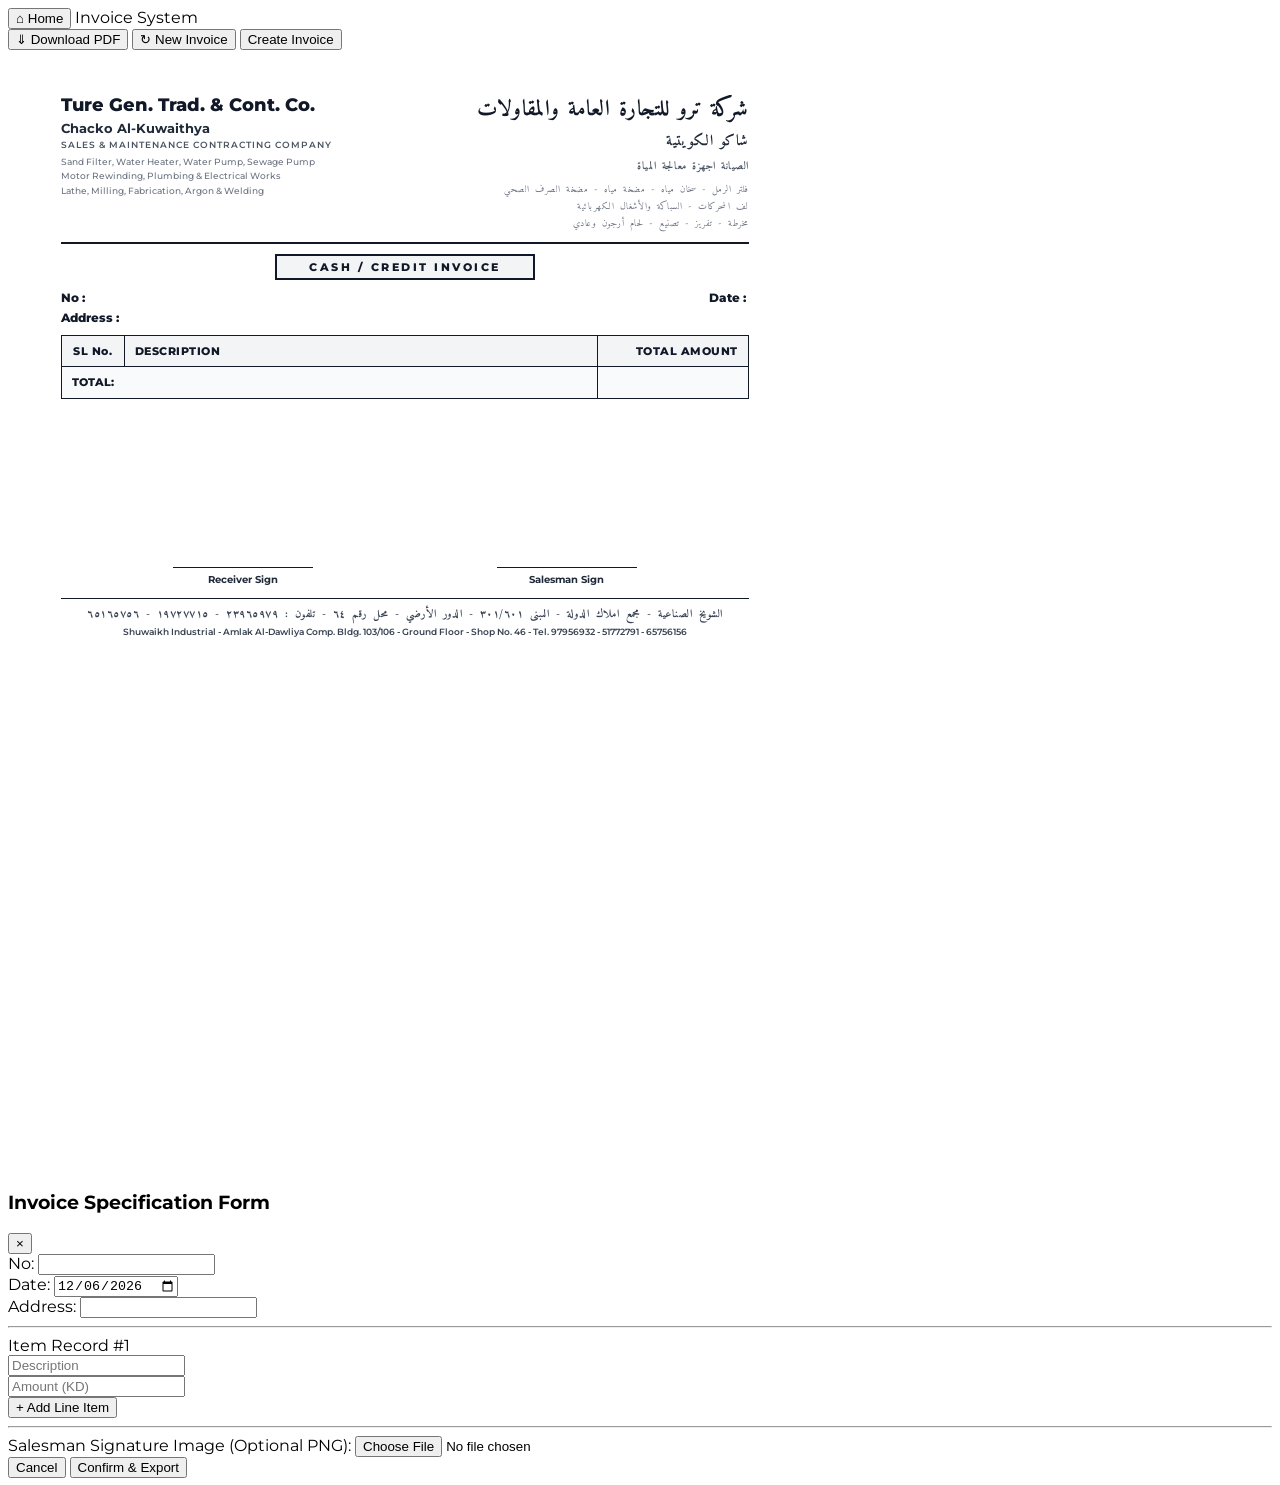
==== commit 2dd6924e: "Add files via upload" ====
--- a/index.html
+++ b/index.html
@@ -4,8 +4,11 @@
     <meta charset="UTF-8">
     <meta name="viewport" content="width=device-width, initial-scale=1.0">
     <title>Invoice Generator — Ture Gen. Trad. & Cont. Co.</title>
-    <script src="https://cdn.jsdelivr.net/npm/@tailwindcss/browser@4"></script>
+    <script src="https://cdn.tailwindcss.com"></script>
     <script src="https://cdnjs.cloudflare.com/ajax/libs/html2pdf.js/0.10.1/html2pdf.bundle.min.js"></script>
+    <link rel="preconnect" href="https://fonts.googleapis.com">
+    <link rel="preconnect" href="https://fonts.gstatic.com" crossorigin>
+    <link href="https://fonts.googleapis.com/css2?family=Amiri:wght@400;700&family=Montserrat:wght@400;500;600;700;800&display=swap" rel="stylesheet">
     <link rel="stylesheet" href="style.css">
 </head>
 <body class="bg-zinc-800 min-h-screen p-6 flex flex-col items-center body-text selection:bg-blue-200">
@@ -28,7 +31,7 @@
                     class="hidden bg-zinc-600 hover:bg-zinc-500 text-white text-xs font-bold uppercase tracking-wider py-2.5 px-5 rounded shadow transition-all duration-150">
                 &#8635; New Invoice
             </button>
-            <button onclick="openSystemModal()"
+            <button id="btn-create" onclick="openSystemModal()"
                     class="bg-blue-600 hover:bg-blue-500 text-white text-xs font-bold uppercase tracking-wider py-2.5 px-5 rounded shadow transition-all duration-150">
                 Create Invoice
             </button>
@@ -36,131 +39,124 @@
     </div>
 
     <!-- INVOICE SHEET -->
-    <div id="invoice-render-canvas" class="invoice-sheet shadow-2xl relative flex flex-col justify-between hidden">
-        <div>
-            <div class="grid grid-cols-2 gap-4 border-b border-black pb-4">
-                <div class="text-left space-y-0.5">
-                    <h1 class="company-title-en text-[22px] tracking-tight leading-none">Ture Gen. Trad. &amp; Cont. Co.</h1>
-                    <h2 class="text-[15px] font-bold text-neutral-800">Chacko Al-Kuwaithya</h2>
-                    <h3 class="text-[11px] font-semibold text-neutral-600 uppercase tracking-wide">Sales &amp; Maintenance Contracting Company</h3>
-                    <p class="text-[9.5px] font-medium text-neutral-500 leading-tight pt-1">
-                        Sand Fitter, Water Heater, Water Pumb, Sewage Pump<br>
-                        Motor Rewinding, Plumbing &amp; Electrical Works<br>
-                        Lathe, Midling, Fabrication, orgon &amp; Welding
-                    </p>
-                </div>
-                <div class="text-right space-y-0.5" dir="rtl">
-                    <h1 class="company-title-ar text-[26px] tracking-tight leading-none">شركة ترو للتجارة العامة والمقاولات</h1>
-                    <h2 class="text-[17px] font-bold text-neutral-800">شاكو الكويتية</h2>
-                    <h3 class="text-[12px] font-semibold text-neutral-600">الصيانة اجهزة معالجة المياة</h3>
-                    <p class="text-[10px] font-medium text-neutral-500 leading-tight pt-1">
-                        الرمال هجرب - سخان مياه - مضخة مياه الصرف الصحي<br>
-                        لف المحركات السباكة والأشغال الكهربائية<br>
-                        مخرطة ، وسط ، تصنيع ، لحام ولحام
-                    </p>
+    <div id="invoice-render-canvas" class="invoice-sheet shadow-2xl hidden">
+
+        <!-- HEADER — float-based so Arabic never bleeds into English -->
+        <div class="header-wrap">
+            <div class="header-en">
+                <div style="font-family:'Montserrat',sans-serif; font-weight:800; font-size:18px; color:#111827; line-height:1.2;">Ture Gen. Trad. &amp; Cont. Co.</div>
+                <div style="font-family:'Montserrat',sans-serif; font-weight:700; font-size:13px; color:#1f2937; margin-top:3px;">Chacko Al-Kuwaithya</div>
+                <div style="font-family:'Montserrat',sans-serif; font-weight:600; font-size:9px; color:#4b5563; text-transform:uppercase; letter-spacing:1px; margin-top:3px;">Sales &amp; Maintenance Contracting Company</div>
+                <div style="font-family:'Montserrat',sans-serif; font-weight:500; font-size:8.5px; color:#6b7280; line-height:1.7; margin-top:5px;">
+                    Sand Filter, Water Heater, Water Pump, Sewage Pump<br>
+                    Motor Rewinding, Plumbing &amp; Electrical Works<br>
+                    Lathe, Milling, Fabrication, Argon &amp; Welding
                 </div>
             </div>
-
-            <div class="text-center my-5">
-                <span class="border border-black px-8 py-1.5 text-xs font-bold tracking-widest uppercase bg-neutral-50">
-                    CASH/CREDIT INVOICE
-                </span>
-            </div>
-
-            <div class="grid grid-cols-2 text-sm mb-6 pt-1 font-medium text-neutral-900">
-                <div class="space-y-2">
-                    <p class="flex items-center gap-1">
-                        <span class="font-bold">No :</span>
-                        <span id="target-no" class="font-semibold"></span>
-                    </p>
-                    <p class="flex items-start gap-1">
-                        <span class="font-bold">Address :</span>
-                        <span id="target-address" class="font-semibold break-all max-w-xs"></span>
-                    </p>
-                </div>
-                <div class="text-right flex justify-end items-start">
-                    <p class="flex gap-2">
-                        <span class="font-bold">Date :</span>
-                        <span id="target-date" class="font-semibold"></span>
-                    </p>
+            <div class="header-ar">
+                <div class="arabic-text" style="font-size:22px; font-weight:700; color:#111827; line-height:1.4;">شركة ترو للتجارة العامة والمقاولات</div>
+                <div class="arabic-text" style="font-size:15px; font-weight:700; color:#1f2937; margin-top:2px;">شاكو الكويتية</div>
+                <div class="arabic-text" style="font-size:11px; font-weight:600; color:#4b5563; margin-top:2px;">الصيانة اجهزة معالجة المياة</div>
+                <div class="arabic-text" style="font-size:9.5px; font-weight:500; color:#6b7280; line-height:1.8; margin-top:5px;">
+                    فلتر الرمل - سخان مياه - مضخة مياه - مضخة الصرف الصحي<br>
+                    لف المحركات - السباكة والأشغال الكهربائية<br>
+                    مخرطة - تفريز - تصنيع - لحام أرجون وعادي
                 </div>
             </div>
-
-            <table class="w-full border-collapse border border-black text-xs font-medium text-neutral-900">
-                <thead>
-                    <tr class="bg-neutral-50 border-b border-black text-center text-[11px] font-bold tracking-wider">
-                        <th class="border-r border-black py-2.5 px-2 w-16">SLNo.</th>
-                        <th class="border-r border-black py-2.5 px-4 text-left">DESCRIPTION</th>
-                        <th class="py-2.5 px-4 text-right w-36">TOTAL AMOUNT</th>
-                    </tr>
-                </thead>
-                <tbody id="target-table-body" class="divide-y divide-black"></tbody>
-                <tfoot>
-                    <tr class="border-t border-black font-bold bg-neutral-50 text-[11px]">
-                        <td colspan="2" class="border-r border-black py-3 px-4 text-left">
-                            <span class="tracking-wider">TOTAL: </span>
-                            <span id="target-total-words" class="font-semibold italic text-neutral-700 ml-1"></span>
-                        </td>
-                        <td id="target-grand-total" class="py-3 px-4 text-right font-semibold"></td>
-                    </tr>
-                </tfoot>
-            </table>
         </div>
 
-        <div class="mt-16">
-            <div class="grid grid-cols-2 px-6 mb-12">
-                <div class="flex flex-col items-center justify-end">
-                    <div class="h-16 flex items-end"></div>
-                    <p class="text-xs font-bold text-neutral-800 border-t border-black w-40 text-center pt-1.5 mt-2">Receiver Sign</p>
+        <!-- BADGE -->
+        <div style="text-align:center; margin: 10px 0;">
+            <span class="invoice-badge">CASH / CREDIT INVOICE</span>
+        </div>
+
+        <!-- META ROW -->
+        <div style="display:flex; justify-content:space-between; font-family:'Montserrat',sans-serif; font-size:12px; font-weight:600; color:#111827; margin-bottom:10px;">
+            <div style="display:flex; flex-direction:column; gap:5px;">
+                <div><span style="font-weight:800;">No :</span>&nbsp;<span id="target-no"></span></div>
+                <div><span style="font-weight:800;">Address :</span>&nbsp;<span id="target-address"></span></div>
+            </div>
+            <div><span style="font-weight:800;">Date :</span>&nbsp;<span id="target-date"></span></div>
+        </div>
+
+        <!-- TABLE -->
+        <table style="width:100%; border-collapse:collapse; border:1.5px solid #111827; font-family:'Montserrat',sans-serif; font-size:11px; color:#111827;">
+            <thead>
+                <tr style="background:#f3f4f6; border-bottom:1.5px solid #111827;">
+                    <th style="border-right:1px solid #111827; padding:8px 6px; width:50px; text-align:center; font-weight:800; letter-spacing:0.5px;">SL No.</th>
+                    <th style="border-right:1px solid #111827; padding:8px 10px; text-align:left; font-weight:800; letter-spacing:0.5px;">DESCRIPTION</th>
+                    <th style="padding:8px 10px; width:130px; text-align:right; font-weight:800; letter-spacing:0.5px;">TOTAL AMOUNT</th>
+                </tr>
+            </thead>
+            <tbody id="target-table-body"></tbody>
+            <tfoot>
+                <tr style="border-top:1.5px solid #111827; background:#f9fafb;">
+                    <td colspan="2" style="border-right:1px solid #111827; padding:9px 10px; font-weight:800; font-size:10.5px;">
+                        TOTAL:&nbsp;<span id="target-total-words" style="font-weight:600; font-style:italic; color:#374151;"></span>
+                    </td>
+                    <td id="target-grand-total" style="padding:9px 10px; text-align:right; font-weight:800; font-size:11px;"></td>
+                </tr>
+            </tfoot>
+        </table>
+
+        <!-- SPACER pushes signatures to bottom -->
+        <div style="flex:1; min-height:30mm;"></div>
+
+        <!-- SIGNATURES -->
+        <div style="display:grid; grid-template-columns:1fr 1fr; padding:0 20px; margin-bottom:12px;">
+            <div style="display:flex; flex-direction:column; align-items:center;">
+                <div style="height:50px;"></div>
+                <div style="font-family:'Montserrat',sans-serif; font-weight:700; font-size:10px; color:#1f2937; border-top:1.5px solid #111827; width:140px; text-align:center; padding-top:5px; margin-top:4px;">Receiver Sign</div>
+            </div>
+            <div style="display:flex; flex-direction:column; align-items:center;">
+                <div style="height:50px; display:flex; align-items:center; justify-content:center;">
+                    <img id="target-salesman-sig-img" src="" style="max-height:48px; object-fit:contain; display:none;" alt="Signature">
                 </div>
-                <div class="flex flex-col items-center justify-end">
-                    <div class="h-16 flex items-center justify-center max-w-[150px]">
-                        <img id="target-salesman-sig-img" src="" class="max-h-16 object-contain hidden" alt="Signature">
-                    </div>
-                    <p class="text-xs font-bold text-neutral-800 border-t border-black w-40 text-center pt-1.5 mt-2">Salesman Sign</p>
-                </div>
+                <div style="font-family:'Montserrat',sans-serif; font-weight:700; font-size:10px; color:#1f2937; border-top:1.5px solid #111827; width:140px; text-align:center; padding-top:5px; margin-top:4px;">Salesman Sign</div>
             </div>
-            <div class="border-t border-black pt-3 text-center space-y-0.5 text-[9px] text-neutral-600 font-semibold leading-tight">
-                <p class="company-title-ar text-[11px]" dir="rtl">الشويخ الصناعية - مجمع املاك الدولة - المبنى ١٠٦/١٠٣ - الدور الأرضي - محل رقم ٤٦ - تلفون : ١٧٩٥٦٩٣٦ - ٥٥٩٨٩٨٣٦ - ١٥١٥٦١٥٦</p>
-                <p>Shuwaikh Industrial - Amlak Al-Dawliya Comp. Bldg. 103/106-Ground Floor - Shop No. 46 - Tel. 97956932-51772791-65756156</p>
-            </div>
+        </div>
+
+        <!-- FOOTER -->
+        <div style="border-top:1.5px solid #111827; padding-top:7px;">
+            <div class="footer-ar arabic-text">الشويخ الصناعية - مجمع املاك الدولة - المبنى ١٠٦/١٠٣ - الدور الأرضي - محل رقم ٤٦ - تلفون : ٩٧٩٥٦٩٣٢ - ٥١٧٧٢٧٩١ - ٦٥٧٥٦١٥٦</div>
+            <div class="footer-en">Shuwaikh Industrial - Amlak Al-Dawliya Comp. Bldg. 103/106 - Ground Floor - Shop No. 46 - Tel. 97956932 - 51772791 - 65756156</div>
         </div>
     </div>
 
     <!-- MODAL -->
     <div id="system-modal" class="fixed inset-0 bg-black/70 flex items-center justify-center hidden p-4 z-50">
-        <div class="bg-white rounded-lg shadow-2xl w-full max-w-lg max-h-[90vh] overflow-y-auto p-6 border border-neutral-200">
+        <div class="bg-white rounded-lg shadow-2xl w-full max-w-lg max-h-[90vh] overflow-y-auto p-6 border border-gray-200">
             <div class="flex justify-between items-center border-b pb-3 mb-4">
-                <h3 class="text-sm font-bold uppercase tracking-wider text-neutral-700">Invoice Specification Form</h3>
-                <button onclick="closeSystemModal()" class="text-neutral-400 hover:text-neutral-600 text-2xl leading-none">&times;</button>
+                <h3 class="text-sm font-bold uppercase tracking-wider text-gray-700">Invoice Specification Form</h3>
+                <button onclick="closeSystemModal()" class="text-gray-400 hover:text-gray-600 text-2xl leading-none">&times;</button>
             </div>
             <form id="invoice-data-form" onsubmit="executeInvoiceGenerationPipeline(event)" class="space-y-4 text-xs">
                 <div class="grid grid-cols-2 gap-4">
                     <div>
-                        <label class="block font-bold text-neutral-600 uppercase mb-1">No:</label>
-                        <input type="text" id="form-no" required class="w-full border border-neutral-300 rounded p-2 focus:outline-none focus:border-blue-500 font-medium">
+                        <label class="block font-bold text-gray-600 uppercase mb-1">No:</label>
+                        <input type="text" id="form-no" required class="w-full border border-gray-300 rounded p-2 focus:outline-none focus:border-blue-500 font-medium">
                     </div>
                     <div>
-                        <label class="block font-bold text-neutral-600 uppercase mb-1">Date:</label>
-                        <input type="date" id="form-date" required class="w-full border border-neutral-300 rounded p-2 focus:outline-none focus:border-blue-500 font-medium font-mono">
+                        <label class="block font-bold text-gray-600 uppercase mb-1">Date:</label>
+                        <input type="date" id="form-date" required class="w-full border border-gray-300 rounded p-2 focus:outline-none focus:border-blue-500 font-medium font-mono">
                     </div>
                 </div>
                 <div>
-                    <label class="block font-bold text-neutral-600 uppercase mb-1">Address:</label>
-                    <input type="text" id="form-address" required class="w-full border border-neutral-300 rounded p-2 focus:outline-none focus:border-blue-500 font-medium">
+                    <label class="block font-bold text-gray-600 uppercase mb-1">Address:</label>
+                    <input type="text" id="form-address" required class="w-full border border-gray-300 rounded p-2 focus:outline-none focus:border-blue-500 font-medium">
                 </div>
-                <hr class="border-neutral-200">
+                <hr class="border-gray-200">
                 <div id="dynamic-records-box" class="space-y-3">
-                    <div class="item-entry bg-neutral-50 p-3 rounded border border-neutral-200 relative">
+                    <div class="item-entry bg-gray-50 p-3 rounded border border-gray-200 relative">
                         <div class="flex justify-between items-center mb-1.5">
-                            <span class="font-bold text-blue-600 uppercase tracking-wide">Item Record #<span class="index-badge">1</span></span>
+                            <span class="font-bold text-blue-600 uppercase tracking-wide text-xs">Item Record #<span class="index-badge">1</span></span>
                         </div>
                         <div class="grid grid-cols-3 gap-2">
                             <div class="col-span-2">
-                                <input type="text" placeholder="Description" required class="row-desc w-full border border-neutral-300 rounded p-2 focus:outline-none focus:border-blue-500 font-medium">
+                                <input type="text" placeholder="Description" required class="row-desc w-full border border-gray-300 rounded p-2 text-xs focus:outline-none focus:border-blue-500 font-medium">
                             </div>
                             <div>
-                                <input type="number" placeholder="Amount (KD)" required step="0.001" min="0" class="row-amount w-full border border-neutral-300 rounded p-2 focus:outline-none focus:border-blue-500 font-medium font-mono">
+                                <input type="number" placeholder="Amount (KD)" required step="0.001" min="0" class="row-amount w-full border border-gray-300 rounded p-2 text-xs focus:outline-none focus:border-blue-500 font-medium font-mono">
                             </div>
                         </div>
                     </div>
@@ -170,13 +166,13 @@
                         + Add Line Item
                     </button>
                 </div>
-                <hr class="border-neutral-200">
+                <hr class="border-gray-200">
                 <div>
-                    <label class="block font-bold text-neutral-600 uppercase mb-1">Salesman Signature Image (Optional PNG):</label>
-                    <input type="file" id="form-sig-file" accept="image/png" class="w-full text-neutral-500 file:mr-4 file:py-1.5 file:px-3 file:rounded file:border-0 file:text-[11px] file:font-semibold file:bg-blue-50 file:text-blue-700 file:cursor-pointer hover:file:bg-blue-100">
+                    <label class="block font-bold text-gray-600 uppercase mb-1">Salesman Signature Image (Optional PNG):</label>
+                    <input type="file" id="form-sig-file" accept="image/png" class="w-full text-gray-500 file:mr-4 file:py-1.5 file:px-3 file:rounded file:border-0 file:text-[11px] file:font-semibold file:bg-blue-50 file:text-blue-700 file:cursor-pointer hover:file:bg-blue-100">
                 </div>
-                <div class="flex justify-end gap-2 pt-4 border-t border-neutral-100">
-                    <button type="button" onclick="closeSystemModal()" class="px-4 py-2 font-bold text-neutral-500 uppercase tracking-wider bg-neutral-100 hover:bg-neutral-200 rounded">Cancel</button>
+                <div class="flex justify-end gap-2 pt-4 border-t border-gray-100">
+                    <button type="button" onclick="closeSystemModal()" class="px-4 py-2 font-bold text-gray-500 uppercase tracking-wider bg-gray-100 hover:bg-gray-200 rounded">Cancel</button>
                     <button type="submit" class="px-4 py-2 font-bold text-white uppercase tracking-wider bg-green-600 hover:bg-green-700 rounded shadow">Confirm &amp; Export</button>
                 </div>
             </form>
--- a/style.css
+++ b/style.css
@@ -1,25 +1,92 @@
-@import url('https://fonts.googleapis.com/css2?family=Amiri:wght@400;700&family=Cinzel:wght@500;700&family=Montserrat:wght@400;500;600;700&display=swap');
+@import url('https://fonts.googleapis.com/css2?family=Amiri:wght@400;700&family=Montserrat:wght@400;500;600;700&display=swap');
 
 /* ── Typography ── */
-.company-title-en { font-family: 'Cinzel', serif; font-weight: 700; color: #111827; }
-.company-title-ar { font-family: 'Amiri', serif; font-weight: 700; color: #111827; }
-.body-text         { font-family: 'Montserrat', sans-serif; }
+.company-title-en {
+    font-family: 'Montserrat', sans-serif;
+    font-weight: 800;
+    color: #111827;
+    letter-spacing: -0.5px;
+}
+.company-title-ar {
+    font-family: 'Amiri', serif;
+    font-weight: 700;
+    color: #111827;
+    line-height: 1.3;
+}
+.body-text { font-family: 'Montserrat', sans-serif; }
 
-/* ── Invoice Sheet (A4) ── */
+/* ── Invoice Sheet — A4 ── */
 .invoice-sheet {
     width: 210mm;
     min-height: 297mm;
-    padding: 20mm 15mm;
-    background: white;
+    max-height: 297mm;
+    overflow: hidden;
+    padding: 12mm 14mm 10mm 14mm;
+    background: #ffffff;
+    box-sizing: border-box;
 }
 
-/* ── Export: hide the dark page shell, show only the white sheet ── */
-body.exporting {
-    background: white !important;
-    padding: 0 !important;
+/* ── Arabic text rendering — critical for PDF ── */
+.arabic-text {
+    font-family: 'Amiri', serif;
+    direction: rtl;
+    unicode-bidi: bidi-override;
+    text-align: right;
+    font-feature-settings: "liga" 1, "calt" 1, "kern" 1;
+    -webkit-font-smoothing: antialiased;
+    word-spacing: 2px;
+    letter-spacing: 0.5px;
 }
-body.exporting #top-bar { display: none !important; }
-body.exporting #invoice-render-canvas {
-    box-shadow: none !important;
-    margin: 0 !important;
+
+/* ── Header two-column fix ── */
+.header-en {
+    width: 48%;
+    float: left;
+    text-align: left;
 }
+.header-ar {
+    width: 48%;
+    float: right;
+    text-align: right;
+    direction: rtl;
+}
+.header-wrap {
+    overflow: hidden; /* clearfix */
+    border-bottom: 2px solid #111827;
+    padding-bottom: 10px;
+    margin-bottom: 10px;
+}
+
+/* ── Badge ── */
+.invoice-badge {
+    display: inline-block;
+    border: 2px solid #111827;
+    padding: 4px 32px;
+    font-size: 11px;
+    font-weight: 800;
+    letter-spacing: 2.5px;
+    text-transform: uppercase;
+    background: #f3f4f6;
+    color: #111827;
+    font-family: 'Montserrat', sans-serif;
+}
+
+/* ── Footer arabic ── */
+.footer-ar {
+    font-family: 'Amiri', serif;
+    direction: rtl;
+    text-align: center;
+    font-size: 11px;
+    font-weight: 700;
+    color: #374151;
+    line-height: 1.6;
+    word-spacing: 3px;
+}
+.footer-en {
+    font-family: 'Montserrat', sans-serif;
+    text-align: center;
+    font-size: 9px;
+    font-weight: 600;
+    color: #374151;
+    margin-top: 3px;
+}
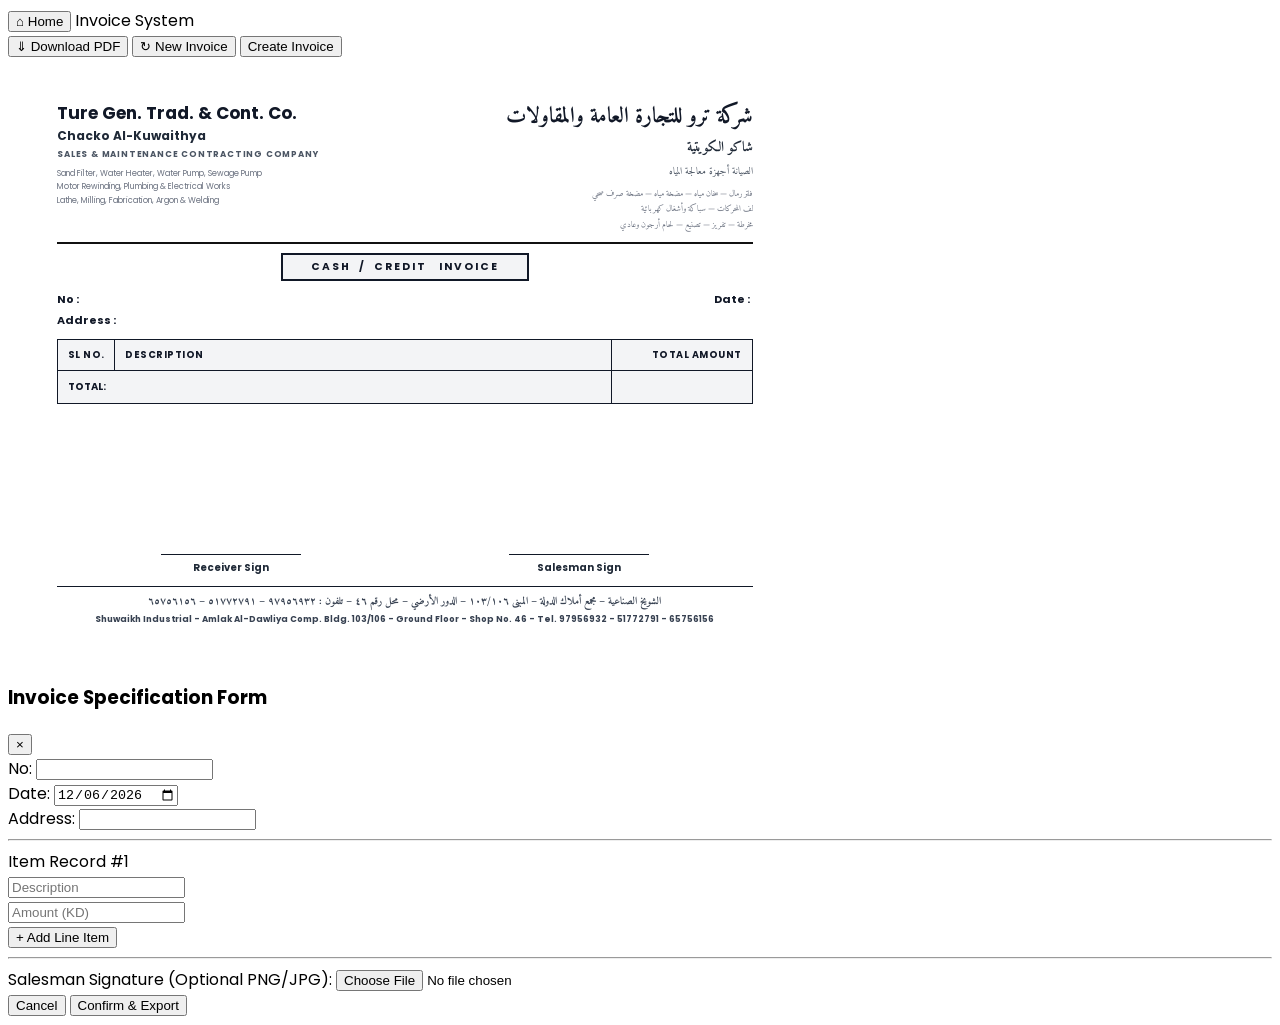
==== commit 3bff2b81: "Add files via upload" ====
--- a/index.html
+++ b/index.html
@@ -6,179 +6,199 @@
     <title>Invoice Generator — Ture Gen. Trad. & Cont. Co.</title>
     <script src="https://cdn.tailwindcss.com"></script>
     <script src="https://cdnjs.cloudflare.com/ajax/libs/html2pdf.js/0.10.1/html2pdf.bundle.min.js"></script>
-    <link rel="preconnect" href="https://fonts.googleapis.com">
-    <link rel="preconnect" href="https://fonts.gstatic.com" crossorigin>
-    <link href="https://fonts.googleapis.com/css2?family=Amiri:wght@400;700&family=Montserrat:wght@400;500;600;700;800&display=swap" rel="stylesheet">
     <link rel="stylesheet" href="style.css">
 </head>
-<body class="bg-zinc-800 min-h-screen p-6 flex flex-col items-center body-text selection:bg-blue-200">
-
-    <!-- TOP BAR -->
-    <div id="top-bar" class="w-full max-w-[210mm] flex justify-between items-center mb-6 bg-zinc-900 p-4 rounded-lg shadow-md">
-        <div class="flex items-center gap-3">
-            <button id="btn-home" onclick="goHome()"
-                    class="hidden bg-zinc-700 hover:bg-zinc-600 text-white text-xs font-bold uppercase tracking-wider py-2.5 px-4 rounded shadow transition-all duration-150">
-                &#8962; Home
-            </button>
-            <span id="bar-label" class="text-white font-semibold text-sm tracking-wider uppercase">Invoice System</span>
-        </div>
-        <div class="flex gap-2">
-            <button id="btn-download" onclick="reDownloadPdf()"
-                    class="hidden bg-emerald-700 hover:bg-emerald-600 text-white text-xs font-bold uppercase tracking-wider py-2.5 px-5 rounded shadow transition-all duration-150">
-                &#8659; Download PDF
-            </button>
-            <button id="btn-new" onclick="openSystemModal()"
-                    class="hidden bg-zinc-600 hover:bg-zinc-500 text-white text-xs font-bold uppercase tracking-wider py-2.5 px-5 rounded shadow transition-all duration-150">
-                &#8635; New Invoice
-            </button>
-            <button id="btn-create" onclick="openSystemModal()"
-                    class="bg-blue-600 hover:bg-blue-500 text-white text-xs font-bold uppercase tracking-wider py-2.5 px-5 rounded shadow transition-all duration-150">
-                Create Invoice
-            </button>
-        </div>
-    </div>
-
-    <!-- INVOICE SHEET -->
-    <div id="invoice-render-canvas" class="invoice-sheet shadow-2xl hidden">
-
-        <!-- HEADER — float-based so Arabic never bleeds into English -->
-        <div class="header-wrap">
-            <div class="header-en">
-                <div style="font-family:'Montserrat',sans-serif; font-weight:800; font-size:18px; color:#111827; line-height:1.2;">Ture Gen. Trad. &amp; Cont. Co.</div>
-                <div style="font-family:'Montserrat',sans-serif; font-weight:700; font-size:13px; color:#1f2937; margin-top:3px;">Chacko Al-Kuwaithya</div>
-                <div style="font-family:'Montserrat',sans-serif; font-weight:600; font-size:9px; color:#4b5563; text-transform:uppercase; letter-spacing:1px; margin-top:3px;">Sales &amp; Maintenance Contracting Company</div>
-                <div style="font-family:'Montserrat',sans-serif; font-weight:500; font-size:8.5px; color:#6b7280; line-height:1.7; margin-top:5px;">
+<body class="bg-zinc-800 min-h-screen p-6 flex flex-col items-center">
+
+<!-- ═══════════════════════════════
+     TOP BAR
+════════════════════════════════ -->
+<div id="top-bar" class="w-full max-w-[210mm] flex justify-between items-center mb-6 bg-zinc-900 p-4 rounded-lg shadow-md">
+    <div class="flex items-center gap-3">
+        <button id="btn-home" onclick="goHome()"
+                class="hidden bg-zinc-700 hover:bg-zinc-600 text-white text-xs font-bold uppercase tracking-wider py-2.5 px-4 rounded shadow">
+            &#8962; Home
+        </button>
+        <span class="text-white font-semibold text-sm tracking-wider uppercase">Invoice System</span>
+    </div>
+    <div class="flex gap-2">
+        <button id="btn-download" onclick="reDownloadPdf()"
+                class="hidden bg-emerald-700 hover:bg-emerald-600 text-white text-xs font-bold uppercase tracking-wider py-2.5 px-5 rounded shadow">
+            &#8659; Download PDF
+        </button>
+        <button id="btn-new" onclick="openSystemModal()"
+                class="hidden bg-zinc-600 hover:bg-zinc-500 text-white text-xs font-bold uppercase tracking-wider py-2.5 px-5 rounded shadow">
+            &#8635; New Invoice
+        </button>
+        <button id="btn-create" onclick="openSystemModal()"
+                class="bg-blue-600 hover:bg-blue-500 text-white text-xs font-bold uppercase tracking-wider py-2.5 px-5 rounded shadow">
+            Create Invoice
+        </button>
+    </div>
+</div>
+
+<!-- ═══════════════════════════════
+     INVOICE SHEET
+     Everything uses <table> or
+     explicit pixel/percent layout —
+     NO flexbox, NO floats on the
+     invoice itself so html2canvas
+     captures it correctly.
+════════════════════════════════ -->
+<div id="invoice-render-canvas" class="invoice-sheet shadow-2xl hidden">
+
+    <!-- HEADER — two-cell table, border-box, no gap tricks -->
+    <table style="width:100%; border-collapse:collapse; border-bottom:2px solid #111; padding-bottom:0; margin-bottom:8px; table-layout:fixed;">
+        <tr>
+            <!-- English: left 50% -->
+            <td style="width:50%; vertical-align:top; padding:0 8px 10px 0;">
+                <div style="font-family:'Poppins',sans-serif; font-weight:700; font-size:17px; color:#111827; line-height:1.2;">Ture Gen. Trad. &amp; Cont. Co.</div>
+                <div style="font-family:'Poppins',sans-serif; font-weight:700; font-size:12px; color:#1f2937; margin-top:3px;">Chacko Al-Kuwaithya</div>
+                <div style="font-family:'Poppins',sans-serif; font-weight:600; font-size:8.5px; color:#4b5563; text-transform:uppercase; letter-spacing:0.8px; margin-top:3px;">Sales &amp; Maintenance Contracting Company</div>
+                <div style="font-family:'Poppins',sans-serif; font-weight:400; font-size:8px; color:#6b7280; margin-top:6px; line-height:1.7;">
                     Sand Filter, Water Heater, Water Pump, Sewage Pump<br>
                     Motor Rewinding, Plumbing &amp; Electrical Works<br>
                     Lathe, Milling, Fabrication, Argon &amp; Welding
                 </div>
-            </div>
-            <div class="header-ar">
-                <div class="arabic-text" style="font-size:22px; font-weight:700; color:#111827; line-height:1.4;">شركة ترو للتجارة العامة والمقاولات</div>
-                <div class="arabic-text" style="font-size:15px; font-weight:700; color:#1f2937; margin-top:2px;">شاكو الكويتية</div>
-                <div class="arabic-text" style="font-size:11px; font-weight:600; color:#4b5563; margin-top:2px;">الصيانة اجهزة معالجة المياة</div>
-                <div class="arabic-text" style="font-size:9.5px; font-weight:500; color:#6b7280; line-height:1.8; margin-top:5px;">
-                    فلتر الرمل - سخان مياه - مضخة مياه - مضخة الصرف الصحي<br>
-                    لف المحركات - السباكة والأشغال الكهربائية<br>
-                    مخرطة - تفريز - تصنيع - لحام أرجون وعادي
-                </div>
-            </div>
+            </td>
+            <!-- Arabic: right 50% -->
+            <td style="width:50%; vertical-align:top; padding:0 0 10px 8px; text-align:right; direction:rtl;">
+                <div class="ar" style="font-size:22px; font-weight:700; color:#111827; line-height:1.3;">شركة ترو للتجارة العامة والمقاولات</div>
+                <div class="ar" style="font-size:14px; font-weight:700; color:#1f2937; margin-top:3px;">شاكو الكويتية</div>
+                <div class="ar" style="font-size:10px; font-weight:400; color:#4b5563; margin-top:3px;">الصيانة أجهزة معالجة المياه</div>
+                <div class="ar" style="font-size:8.5px; font-weight:400; color:#6b7280; margin-top:6px; line-height:1.8;">
+                    فلتر رمال &#8212; سخان مياه &#8212; مضخة مياه &#8212; مضخة صرف صحي<br>
+                    لف المحركات &#8212; سباكة وأشغال كهربائية<br>
+                    مخرطة &#8212; تفريز &#8212; تصنيع &#8212; لحام أرجون وعادي
+                </div>
+            </td>
+        </tr>
+    </table>
+
+    <!-- BADGE -->
+    <div style="text-align:center; margin:8px 0 10px;">
+        <span style="display:inline-block; border:2px solid #111827; padding:4px 28px; font-family:'Poppins',sans-serif; font-weight:700; font-size:10.5px; letter-spacing:2px; text-transform:uppercase; background:#f3f4f6; color:#111827;">
+            CASH &nbsp;/&nbsp; CREDIT &nbsp; INVOICE
+        </span>
+    </div>
+
+    <!-- META ROW -->
+    <table style="width:100%; border-collapse:collapse; margin-bottom:10px; font-family:'Poppins',sans-serif; font-size:11px; color:#111827;">
+        <tr>
+            <td style="vertical-align:top; padding:0;">
+                <div style="margin-bottom:4px;"><span style="font-weight:700;">No :</span>&nbsp;<span id="target-no" style="font-weight:600;"></span></div>
+                <div><span style="font-weight:700;">Address :</span>&nbsp;<span id="target-address" style="font-weight:600;"></span></div>
+            </td>
+            <td style="vertical-align:top; text-align:right; padding:0;">
+                <div><span style="font-weight:700;">Date :</span>&nbsp;<span id="target-date" style="font-weight:600;"></span></div>
+            </td>
+        </tr>
+    </table>
+
+    <!-- LINE ITEMS TABLE -->
+    <table style="width:100%; border-collapse:collapse; border:1.5px solid #111827; font-family:'Poppins',sans-serif; font-size:10.5px; color:#111827;">
+        <thead>
+            <tr style="background:#f3f4f6; border-bottom:1.5px solid #111827;">
+                <th style="border-right:1px solid #111827; padding:8px 4px; width:48px; text-align:center; font-weight:700; font-size:9.5px; letter-spacing:0.5px; text-transform:uppercase;">SL No.</th>
+                <th style="border-right:1px solid #111827; padding:8px 10px; text-align:left; font-weight:700; font-size:9.5px; letter-spacing:0.5px; text-transform:uppercase;">Description</th>
+                <th style="padding:8px 10px; width:120px; text-align:right; font-weight:700; font-size:9.5px; letter-spacing:0.5px; text-transform:uppercase;">Total Amount</th>
+            </tr>
+        </thead>
+        <tbody id="target-table-body"></tbody>
+        <tfoot>
+            <tr style="border-top:1.5px solid #111827; background:#f3f4f6;">
+                <td colspan="2" style="border-right:1px solid #111827; padding:8px 10px; font-family:'Poppins',sans-serif; font-weight:700; font-size:10px;">
+                    TOTAL:&nbsp;<span id="target-total-words" style="font-weight:500; font-style:italic; color:#374151;"></span>
+                </td>
+                <td id="target-grand-total" style="padding:8px 10px; text-align:right; font-family:'Poppins',sans-serif; font-weight:700; font-size:10.5px;"></td>
+            </tr>
+        </tfoot>
+    </table>
+
+    <!-- SIGNATURES — positioned with spacer row -->
+    <table style="width:100%; border-collapse:collapse; margin-top:28mm;">
+        <tr>
+            <td style="width:50%; text-align:center; vertical-align:bottom; padding:0 20px;">
+                <div style="height:44px;"></div>
+                <div style="width:140px; border-top:1.5px solid #111827; margin:0 auto; padding-top:5px; font-family:'Poppins',sans-serif; font-weight:700; font-size:10px; color:#1f2937; text-align:center;">Receiver Sign</div>
+            </td>
+            <td style="width:50%; text-align:center; vertical-align:bottom; padding:0 20px;">
+                <div style="height:44px; display:flex; align-items:center; justify-content:center;">
+                    <img id="target-salesman-sig-img" src="" style="max-height:44px; max-width:140px; object-fit:contain; display:none;" alt="Signature">
+                </div>
+                <div style="width:140px; border-top:1.5px solid #111827; margin:0 auto; padding-top:5px; font-family:'Poppins',sans-serif; font-weight:700; font-size:10px; color:#1f2937; text-align:center;">Salesman Sign</div>
+            </td>
+        </tr>
+    </table>
+
+    <!-- FOOTER -->
+    <div style="border-top:1.5px solid #111827; margin-top:10px; padding-top:6px; text-align:center;">
+        <div class="ar" style="font-size:10.5px; font-weight:700; color:#374151; line-height:1.7; text-align:center; direction:rtl; unicode-bidi:embed;">
+            الشويخ الصناعية &#8722; مجمع أملاك الدولة &#8722; المبنى ١٠٣/١٠٦ &#8722; الدور الأرضي &#8722; محل رقم ٤٦ &#8722; تلفون : ٩٧٩٥٦٩٣٢ &#8722; ٥١٧٧٢٧٩١ &#8722; ٦٥٧٥٦١٥٦
         </div>
-
-        <!-- BADGE -->
-        <div style="text-align:center; margin: 10px 0;">
-            <span class="invoice-badge">CASH / CREDIT INVOICE</span>
+        <div style="font-family:'Poppins',sans-serif; font-size:8.5px; font-weight:600; color:#374151; margin-top:3px;">
+            Shuwaikh Industrial - Amlak Al-Dawliya Comp. Bldg. 103/106 - Ground Floor - Shop No. 46 - Tel. 97956932 - 51772791 - 65756156
         </div>
-
-        <!-- META ROW -->
-        <div style="display:flex; justify-content:space-between; font-family:'Montserrat',sans-serif; font-size:12px; font-weight:600; color:#111827; margin-bottom:10px;">
-            <div style="display:flex; flex-direction:column; gap:5px;">
-                <div><span style="font-weight:800;">No :</span>&nbsp;<span id="target-no"></span></div>
-                <div><span style="font-weight:800;">Address :</span>&nbsp;<span id="target-address"></span></div>
-            </div>
-            <div><span style="font-weight:800;">Date :</span>&nbsp;<span id="target-date"></span></div>
+    </div>
+
+</div><!-- /invoice-render-canvas -->
+
+<!-- ═══════════════════════════════
+     MODAL
+════════════════════════════════ -->
+<div id="system-modal" class="fixed inset-0 bg-black/70 flex items-center justify-center hidden p-4 z-50">
+    <div class="bg-white rounded-lg shadow-2xl w-full max-w-lg max-h-[90vh] overflow-y-auto p-6 border border-gray-200">
+        <div class="flex justify-between items-center border-b pb-3 mb-4">
+            <h3 class="text-sm font-bold uppercase tracking-wider text-gray-700">Invoice Specification Form</h3>
+            <button onclick="closeSystemModal()" class="text-gray-400 hover:text-gray-600 text-2xl leading-none">&times;</button>
         </div>
-
-        <!-- TABLE -->
-        <table style="width:100%; border-collapse:collapse; border:1.5px solid #111827; font-family:'Montserrat',sans-serif; font-size:11px; color:#111827;">
-            <thead>
-                <tr style="background:#f3f4f6; border-bottom:1.5px solid #111827;">
-                    <th style="border-right:1px solid #111827; padding:8px 6px; width:50px; text-align:center; font-weight:800; letter-spacing:0.5px;">SL No.</th>
-                    <th style="border-right:1px solid #111827; padding:8px 10px; text-align:left; font-weight:800; letter-spacing:0.5px;">DESCRIPTION</th>
-                    <th style="padding:8px 10px; width:130px; text-align:right; font-weight:800; letter-spacing:0.5px;">TOTAL AMOUNT</th>
-                </tr>
-            </thead>
-            <tbody id="target-table-body"></tbody>
-            <tfoot>
-                <tr style="border-top:1.5px solid #111827; background:#f9fafb;">
-                    <td colspan="2" style="border-right:1px solid #111827; padding:9px 10px; font-weight:800; font-size:10.5px;">
-                        TOTAL:&nbsp;<span id="target-total-words" style="font-weight:600; font-style:italic; color:#374151;"></span>
-                    </td>
-                    <td id="target-grand-total" style="padding:9px 10px; text-align:right; font-weight:800; font-size:11px;"></td>
-                </tr>
-            </tfoot>
-        </table>
-
-        <!-- SPACER pushes signatures to bottom -->
-        <div style="flex:1; min-height:30mm;"></div>
-
-        <!-- SIGNATURES -->
-        <div style="display:grid; grid-template-columns:1fr 1fr; padding:0 20px; margin-bottom:12px;">
-            <div style="display:flex; flex-direction:column; align-items:center;">
-                <div style="height:50px;"></div>
-                <div style="font-family:'Montserrat',sans-serif; font-weight:700; font-size:10px; color:#1f2937; border-top:1.5px solid #111827; width:140px; text-align:center; padding-top:5px; margin-top:4px;">Receiver Sign</div>
-            </div>
-            <div style="display:flex; flex-direction:column; align-items:center;">
-                <div style="height:50px; display:flex; align-items:center; justify-content:center;">
-                    <img id="target-salesman-sig-img" src="" style="max-height:48px; object-fit:contain; display:none;" alt="Signature">
-                </div>
-                <div style="font-family:'Montserrat',sans-serif; font-weight:700; font-size:10px; color:#1f2937; border-top:1.5px solid #111827; width:140px; text-align:center; padding-top:5px; margin-top:4px;">Salesman Sign</div>
-            </div>
-        </div>
-
-        <!-- FOOTER -->
-        <div style="border-top:1.5px solid #111827; padding-top:7px;">
-            <div class="footer-ar arabic-text">الشويخ الصناعية - مجمع املاك الدولة - المبنى ١٠٦/١٠٣ - الدور الأرضي - محل رقم ٤٦ - تلفون : ٩٧٩٥٦٩٣٢ - ٥١٧٧٢٧٩١ - ٦٥٧٥٦١٥٦</div>
-            <div class="footer-en">Shuwaikh Industrial - Amlak Al-Dawliya Comp. Bldg. 103/106 - Ground Floor - Shop No. 46 - Tel. 97956932 - 51772791 - 65756156</div>
-        </div>
-    </div>
-
-    <!-- MODAL -->
-    <div id="system-modal" class="fixed inset-0 bg-black/70 flex items-center justify-center hidden p-4 z-50">
-        <div class="bg-white rounded-lg shadow-2xl w-full max-w-lg max-h-[90vh] overflow-y-auto p-6 border border-gray-200">
-            <div class="flex justify-between items-center border-b pb-3 mb-4">
-                <h3 class="text-sm font-bold uppercase tracking-wider text-gray-700">Invoice Specification Form</h3>
-                <button onclick="closeSystemModal()" class="text-gray-400 hover:text-gray-600 text-2xl leading-none">&times;</button>
-            </div>
-            <form id="invoice-data-form" onsubmit="executeInvoiceGenerationPipeline(event)" class="space-y-4 text-xs">
-                <div class="grid grid-cols-2 gap-4">
-                    <div>
-                        <label class="block font-bold text-gray-600 uppercase mb-1">No:</label>
-                        <input type="text" id="form-no" required class="w-full border border-gray-300 rounded p-2 focus:outline-none focus:border-blue-500 font-medium">
+        <form id="invoice-data-form" onsubmit="executeInvoiceGenerationPipeline(event)" class="space-y-4 text-xs">
+            <div class="grid grid-cols-2 gap-4">
+                <div>
+                    <label class="block font-bold text-gray-600 uppercase mb-1">No:</label>
+                    <input type="text" id="form-no" required class="w-full border border-gray-300 rounded p-2 focus:outline-none focus:border-blue-500 font-medium">
+                </div>
+                <div>
+                    <label class="block font-bold text-gray-600 uppercase mb-1">Date:</label>
+                    <input type="date" id="form-date" required class="w-full border border-gray-300 rounded p-2 focus:outline-none focus:border-blue-500 font-medium font-mono">
+                </div>
+            </div>
+            <div>
+                <label class="block font-bold text-gray-600 uppercase mb-1">Address:</label>
+                <input type="text" id="form-address" required class="w-full border border-gray-300 rounded p-2 focus:outline-none focus:border-blue-500 font-medium">
+            </div>
+            <hr class="border-gray-200">
+            <div id="dynamic-records-box" class="space-y-3">
+                <div class="item-entry bg-gray-50 p-3 rounded border border-gray-200">
+                    <div class="flex justify-between items-center mb-1.5">
+                        <span class="font-bold text-blue-600 uppercase tracking-wide text-xs">Item Record #<span class="index-badge">1</span></span>
                     </div>
-                    <div>
-                        <label class="block font-bold text-gray-600 uppercase mb-1">Date:</label>
-                        <input type="date" id="form-date" required class="w-full border border-gray-300 rounded p-2 focus:outline-none focus:border-blue-500 font-medium font-mono">
-                    </div>
-                </div>
-                <div>
-                    <label class="block font-bold text-gray-600 uppercase mb-1">Address:</label>
-                    <input type="text" id="form-address" required class="w-full border border-gray-300 rounded p-2 focus:outline-none focus:border-blue-500 font-medium">
-                </div>
-                <hr class="border-gray-200">
-                <div id="dynamic-records-box" class="space-y-3">
-                    <div class="item-entry bg-gray-50 p-3 rounded border border-gray-200 relative">
-                        <div class="flex justify-between items-center mb-1.5">
-                            <span class="font-bold text-blue-600 uppercase tracking-wide text-xs">Item Record #<span class="index-badge">1</span></span>
+                    <div class="grid grid-cols-3 gap-2">
+                        <div class="col-span-2">
+                            <input type="text" placeholder="Description" required class="row-desc w-full border border-gray-300 rounded p-2 text-xs focus:outline-none focus:border-blue-500">
                         </div>
-                        <div class="grid grid-cols-3 gap-2">
-                            <div class="col-span-2">
-                                <input type="text" placeholder="Description" required class="row-desc w-full border border-gray-300 rounded p-2 text-xs focus:outline-none focus:border-blue-500 font-medium">
-                            </div>
-                            <div>
-                                <input type="number" placeholder="Amount (KD)" required step="0.001" min="0" class="row-amount w-full border border-gray-300 rounded p-2 text-xs focus:outline-none focus:border-blue-500 font-medium font-mono">
-                            </div>
+                        <div>
+                            <input type="number" placeholder="Amount (KD)" required step="0.001" min="0" class="row-amount w-full border border-gray-300 rounded p-2 text-xs focus:outline-none focus:border-blue-500 font-mono">
                         </div>
                     </div>
                 </div>
-                <div class="flex justify-start">
-                    <button type="button" onclick="appendNewItemFormRow()" class="text-blue-600 hover:text-blue-800 font-bold tracking-wide flex items-center gap-1 uppercase text-[10px]">
-                        + Add Line Item
-                    </button>
-                </div>
-                <hr class="border-gray-200">
-                <div>
-                    <label class="block font-bold text-gray-600 uppercase mb-1">Salesman Signature Image (Optional PNG):</label>
-                    <input type="file" id="form-sig-file" accept="image/png" class="w-full text-gray-500 file:mr-4 file:py-1.5 file:px-3 file:rounded file:border-0 file:text-[11px] file:font-semibold file:bg-blue-50 file:text-blue-700 file:cursor-pointer hover:file:bg-blue-100">
-                </div>
-                <div class="flex justify-end gap-2 pt-4 border-t border-gray-100">
-                    <button type="button" onclick="closeSystemModal()" class="px-4 py-2 font-bold text-gray-500 uppercase tracking-wider bg-gray-100 hover:bg-gray-200 rounded">Cancel</button>
-                    <button type="submit" class="px-4 py-2 font-bold text-white uppercase tracking-wider bg-green-600 hover:bg-green-700 rounded shadow">Confirm &amp; Export</button>
-                </div>
-            </form>
-        </div>
-    </div>
-
-    <script src="invoice.js"></script>
+            </div>
+            <button type="button" onclick="appendNewItemFormRow()" class="text-blue-600 hover:text-blue-800 font-bold uppercase text-[10px] tracking-wide">
+                + Add Line Item
+            </button>
+            <hr class="border-gray-200">
+            <div>
+                <label class="block font-bold text-gray-600 uppercase mb-1">Salesman Signature (Optional PNG/JPG):</label>
+                <input type="file" id="form-sig-file" accept="image/*" class="w-full text-gray-500 file:mr-4 file:py-1.5 file:px-3 file:rounded file:border-0 file:text-[11px] file:font-semibold file:bg-blue-50 file:text-blue-700 file:cursor-pointer hover:file:bg-blue-100">
+            </div>
+            <div class="flex justify-end gap-2 pt-4 border-t border-gray-100">
+                <button type="button" onclick="closeSystemModal()" class="px-4 py-2 font-bold text-gray-500 uppercase tracking-wider bg-gray-100 hover:bg-gray-200 rounded">Cancel</button>
+                <button type="submit" class="px-4 py-2 font-bold text-white uppercase tracking-wider bg-green-600 hover:bg-green-700 rounded shadow">Confirm &amp; Export</button>
+            </div>
+        </form>
+    </div>
+</div>
+
+<script src="invoice.js"></script>
 </body>
 </html>
--- a/style.css
+++ b/style.css
@@ -1,92 +1,60 @@
-@import url('https://fonts.googleapis.com/css2?family=Amiri:wght@400;700&family=Montserrat:wght@400;500;600;700&display=swap');
+/* ══════════════════════════════════════
+   style.css — Ture Gen. Invoice System
+   Fonts fully embedded as base64 so
+   html2canvas can render them offline.
+══════════════════════════════════════ */
 
-/* ── Typography ── */
-.company-title-en {
-    font-family: 'Montserrat', sans-serif;
-    font-weight: 800;
-    color: #111827;
-    letter-spacing: -0.5px;
+/* ── Embedded Poppins ── */
+@font-face {
+    font-family: 'Poppins';
+    font-weight: 400;
+    font-style: normal;
+    src: url('[data-uri]') format('truetype');
 }
-.company-title-ar {
-    font-family: 'Amiri', serif;
+@font-face {
+    font-family: 'Poppins';
+    font-weight: 500;
+    font-style: normal;
+    src: url('[data-uri]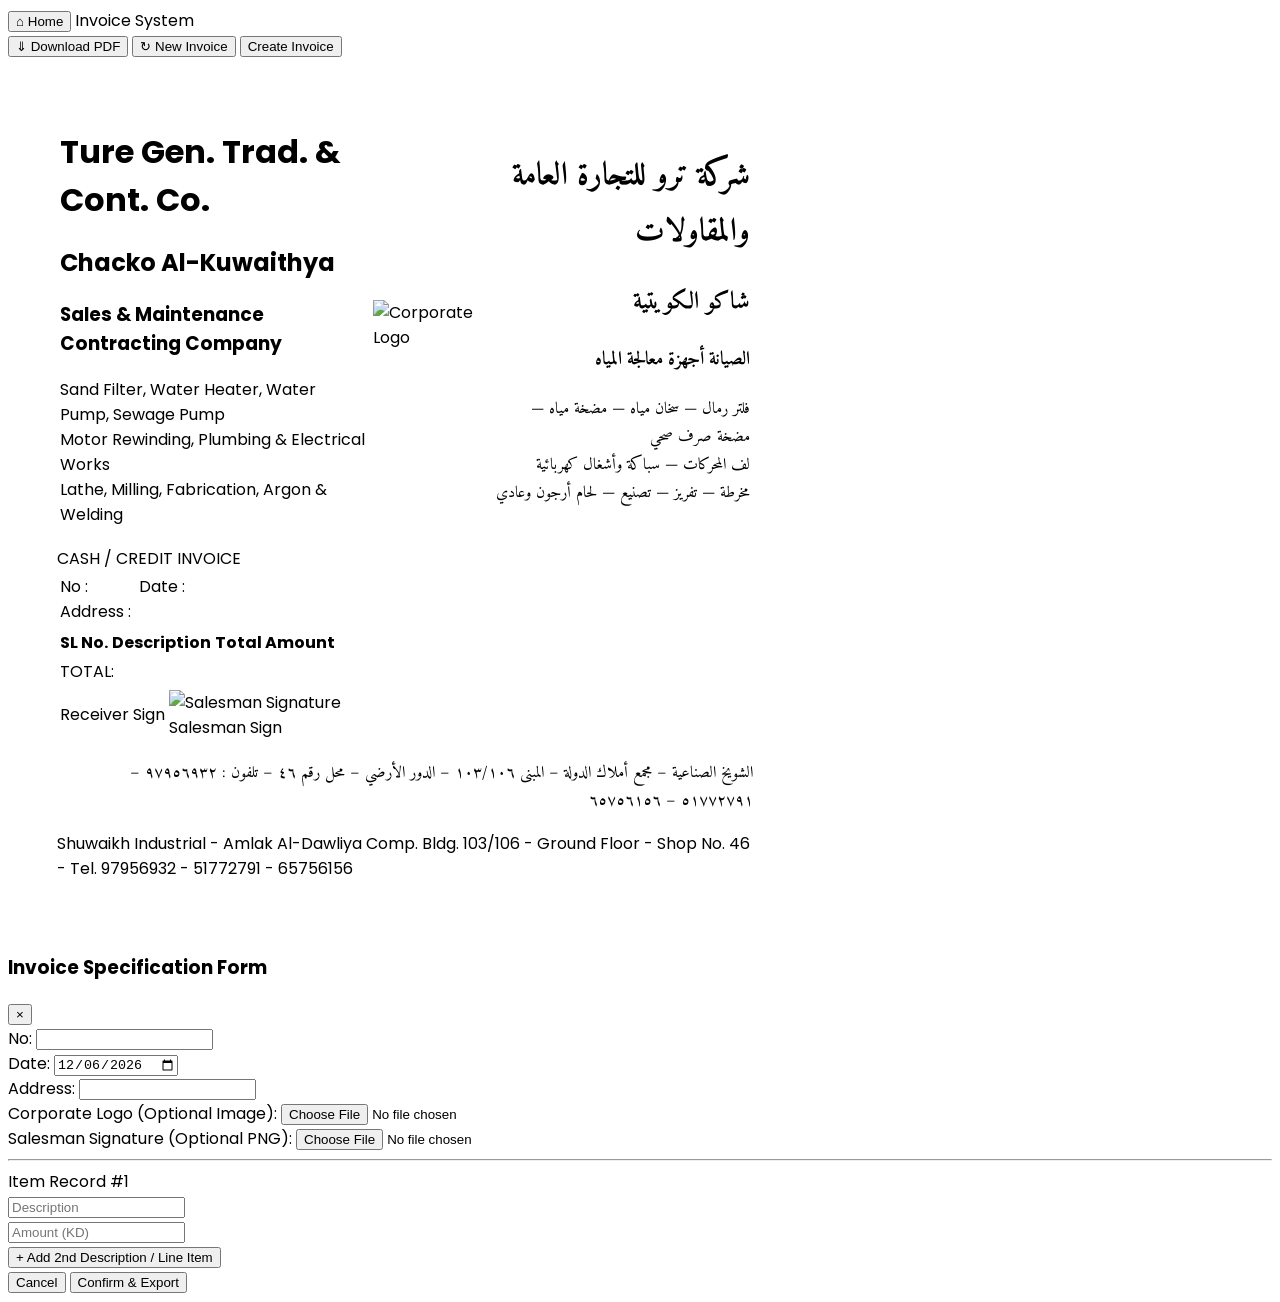
==== commit 4f7285a1: "Update index.html" ====
--- a/index.html
+++ b/index.html
@@ -11,7 +11,7 @@
 <body class="bg-zinc-800 min-h-screen p-6 flex flex-col items-center">
 
 <!-- ═══════════════════════════════
-     TOP BAR
+     TOP BAR CONTROL PANEL
 ════════════════════════════════ -->
 <div id="top-bar" class="w-full max-w-[210mm] flex justify-between items-center mb-6 bg-zinc-900 p-4 rounded-lg shadow-md">
     <div class="flex items-center gap-3">
@@ -38,113 +38,129 @@
 </div>
 
 <!-- ═══════════════════════════════
-     INVOICE SHEET
-     Everything uses <table> or
-     explicit pixel/percent layout —
-     NO flexbox, NO floats on the
-     invoice itself so html2canvas
-     captures it correctly.
+     EXACT INVOICE SHEET TEMPLATE
 ════════════════════════════════ -->
 <div id="invoice-render-canvas" class="invoice-sheet shadow-2xl hidden">
-
-    <!-- HEADER — two-cell table, border-box, no gap tricks -->
-    <table style="width:100%; border-collapse:collapse; border-bottom:2px solid #111; padding-bottom:0; margin-bottom:8px; table-layout:fixed;">
-        <tr>
-            <!-- English: left 50% -->
-            <td style="width:50%; vertical-align:top; padding:0 8px 10px 0;">
-                <div style="font-family:'Poppins',sans-serif; font-weight:700; font-size:17px; color:#111827; line-height:1.2;">Ture Gen. Trad. &amp; Cont. Co.</div>
-                <div style="font-family:'Poppins',sans-serif; font-weight:700; font-size:12px; color:#1f2937; margin-top:3px;">Chacko Al-Kuwaithya</div>
-                <div style="font-family:'Poppins',sans-serif; font-weight:600; font-size:8.5px; color:#4b5563; text-transform:uppercase; letter-spacing:0.8px; margin-top:3px;">Sales &amp; Maintenance Contracting Company</div>
-                <div style="font-family:'Poppins',sans-serif; font-weight:400; font-size:8px; color:#6b7280; margin-top:6px; line-height:1.7;">
-                    Sand Filter, Water Heater, Water Pump, Sewage Pump<br>
-                    Motor Rewinding, Plumbing &amp; Electrical Works<br>
-                    Lathe, Milling, Fabrication, Argon &amp; Welding
-                </div>
-            </td>
-            <!-- Arabic: right 50% -->
-            <td style="width:50%; vertical-align:top; padding:0 0 10px 8px; text-align:right; direction:rtl;">
-                <div class="ar" style="font-size:22px; font-weight:700; color:#111827; line-height:1.3;">شركة ترو للتجارة العامة والمقاولات</div>
-                <div class="ar" style="font-size:14px; font-weight:700; color:#1f2937; margin-top:3px;">شاكو الكويتية</div>
-                <div class="ar" style="font-size:10px; font-weight:400; color:#4b5563; margin-top:3px;">الصيانة أجهزة معالجة المياه</div>
-                <div class="ar" style="font-size:8.5px; font-weight:400; color:#6b7280; margin-top:6px; line-height:1.8;">
-                    فلتر رمال &#8212; سخان مياه &#8212; مضخة مياه &#8212; مضخة صرف صحي<br>
-                    لف المحركات &#8212; سباكة وأشغال كهربائية<br>
-                    مخرطة &#8212; تفريز &#8212; تصنيع &#8212; لحام أرجون وعادي
-                </div>
-            </td>
-        </tr>
-    </table>
-
-    <!-- BADGE -->
-    <div style="text-align:center; margin:8px 0 10px;">
-        <span style="display:inline-block; border:2px solid #111827; padding:4px 28px; font-family:'Poppins',sans-serif; font-weight:700; font-size:10.5px; letter-spacing:2px; text-transform:uppercase; background:#f3f4f6; color:#111827;">
-            CASH &nbsp;/&nbsp; CREDIT &nbsp; INVOICE
-        </span>
-    </div>
-
-    <!-- META ROW -->
-    <table style="width:100%; border-collapse:collapse; margin-bottom:10px; font-family:'Poppins',sans-serif; font-size:11px; color:#111827;">
-        <tr>
-            <td style="vertical-align:top; padding:0;">
-                <div style="margin-bottom:4px;"><span style="font-weight:700;">No :</span>&nbsp;<span id="target-no" style="font-weight:600;"></span></div>
-                <div><span style="font-weight:700;">Address :</span>&nbsp;<span id="target-address" style="font-weight:600;"></span></div>
-            </td>
-            <td style="vertical-align:top; text-align:right; padding:0;">
-                <div><span style="font-weight:700;">Date :</span>&nbsp;<span id="target-date" style="font-weight:600;"></span></div>
-            </td>
-        </tr>
-    </table>
-
-    <!-- LINE ITEMS TABLE -->
-    <table style="width:100%; border-collapse:collapse; border:1.5px solid #111827; font-family:'Poppins',sans-serif; font-size:10.5px; color:#111827;">
-        <thead>
-            <tr style="background:#f3f4f6; border-bottom:1.5px solid #111827;">
-                <th style="border-right:1px solid #111827; padding:8px 4px; width:48px; text-align:center; font-weight:700; font-size:9.5px; letter-spacing:0.5px; text-transform:uppercase;">SL No.</th>
-                <th style="border-right:1px solid #111827; padding:8px 10px; text-align:left; font-weight:700; font-size:9.5px; letter-spacing:0.5px; text-transform:uppercase;">Description</th>
-                <th style="padding:8px 10px; width:120px; text-align:right; font-weight:700; font-size:9.5px; letter-spacing:0.5px; text-transform:uppercase;">Total Amount</th>
-            </tr>
-        </thead>
-        <tbody id="target-table-body"></tbody>
-        <tfoot>
-            <tr style="border-top:1.5px solid #111827; background:#f3f4f6;">
-                <td colspan="2" style="border-right:1px solid #111827; padding:8px 10px; font-family:'Poppins',sans-serif; font-weight:700; font-size:10px;">
-                    TOTAL:&nbsp;<span id="target-total-words" style="font-weight:500; font-style:italic; color:#374151;"></span>
-                </td>
-                <td id="target-grand-total" style="padding:8px 10px; text-align:right; font-family:'Poppins',sans-serif; font-weight:700; font-size:10.5px;"></td>
-            </tr>
-        </tfoot>
-    </table>
-
-    <!-- SIGNATURES — positioned with spacer row -->
-    <table style="width:100%; border-collapse:collapse; margin-top:28mm;">
-        <tr>
-            <td style="width:50%; text-align:center; vertical-align:bottom; padding:0 20px;">
-                <div style="height:44px;"></div>
-                <div style="width:140px; border-top:1.5px solid #111827; margin:0 auto; padding-top:5px; font-family:'Poppins',sans-serif; font-weight:700; font-size:10px; color:#1f2937; text-align:center;">Receiver Sign</div>
-            </td>
-            <td style="width:50%; text-align:center; vertical-align:bottom; padding:0 20px;">
-                <div style="height:44px; display:flex; align-items:center; justify-content:center;">
-                    <img id="target-salesman-sig-img" src="" style="max-height:44px; max-width:140px; object-fit:contain; display:none;" alt="Signature">
-                </div>
-                <div style="width:140px; border-top:1.5px solid #111827; margin:0 auto; padding-top:5px; font-family:'Poppins',sans-serif; font-weight:700; font-size:10px; color:#1f2937; text-align:center;">Salesman Sign</div>
-            </td>
-        </tr>
-    </table>
-
-    <!-- FOOTER -->
-    <div style="border-top:1.5px solid #111827; margin-top:10px; padding-top:6px; text-align:center;">
-        <div class="ar" style="font-size:10.5px; font-weight:700; color:#374151; line-height:1.7; text-align:center; direction:rtl; unicode-bidi:embed;">
-            الشويخ الصناعية &#8722; مجمع أملاك الدولة &#8722; المبنى ١٠٣/١٠٦ &#8722; الدور الأرضي &#8722; محل رقم ٤٦ &#8722; تلفون : ٩٧٩٥٦٩٣٢ &#8722; ٥١٧٧٢٧٩١ &#8722; ٦٥٧٥٦١٥٦
+    
+    <!-- MAIN INVOICE CONTAINER (Strict Page Bounds Flow) -->
+    <div class="invoice-container">
+        
+        <!-- TOP ZONE: Content Area -->
+        <div class="invoice-content-zone">
+            
+            <!-- BILINGUAL MAIN COMPANY HEADER TABLE (With Sandboxed Center Logo Slot) -->
+            <table class="header-table">
+                <tr>
+                    <!-- English Corporate Left Block -->
+                    <td class="header-side-cell text-left">
+                        <h1 class="company-title-en">Ture Gen. Trad. &amp; Cont. Co.</h1>
+                        <h2 class="sub-title-en">Chacko Al-Kuwaithya</h2>
+                        <h3 class="services-title-en">Sales &amp; Maintenance Contracting Company</h3>
+                        <p class="services-list-en">
+                            Sand Filter, Water Heater, Water Pump, Sewage Pump<br>
+                            Motor Rewinding, Plumbing &amp; Electrical Works<br>
+                            Lathe, Milling, Fabrication, Argon &amp; Welding
+                        </p>
+                    </td>
+                    
+                    <!-- Fixed-Dimension Centered Logo Sandbox Frame -->
+                    <td class="logo-sandbox-cell">
+                        <div class="logo-frame-wrapper">
+                            <img id="target-logo-img" src="" alt="Corporate Logo">
+                        </div>
+                    </td>
+                    
+                    <!-- Arabic Corporate Right Block -->
+                    <td class="header-side-cell text-right" dir="rtl">
+                        <h1 class="company-title-ar ar">شركة ترو للتجارة العامة والمقاولات</h1>
+                        <h2 class="sub-title-ar ar">شاكو الكويتية</h2>
+                        <h3 class="services-title-ar ar">الصيانة أجهزة معالجة المياه</h3>
+                        <p class="services-list-ar ar">
+                            فلتر رمال &#8212; سخان مياه &#8212; مضخة مياه &#8212; مضخة صرف صحي<br>
+                            لف المحركات &#8212; سباكة وأشغال كهربائية<br>
+                            مخرطة &#8212; تفريز &#8212; تصنيع &#8212; لحام أرجون وعادي
+                        </p>
+                    </td>
+                </tr>
+            </table>
+
+            <!-- INVOICE TYPE STRIP BANNER -->
+            <div class="badge-wrapper">
+                <span class="invoice-type-badge">
+                    CASH / CREDIT INVOICE
+                </span>
+            </div>
+
+            <!-- METADATA INFORMATION BLOCK -->
+            <table class="meta-data-table">
+                <tr>
+                    <td class="text-left">
+                        <div class="meta-line"><span class="font-bold">No :</span>&nbsp;<span id="target-no" class="font-semibold"></span></div>
+                        <div class="meta-line"><span class="font-bold">Address :</span>&nbsp;<span id="target-address" class="font-semibold"></span></div>
+                    </td>
+                    <td class="text-right" style="vertical-align: top;">
+                        <div class="meta-line"><span class="font-bold">Date :</span>&nbsp;<span id="target-date" class="font-semibold"></span></div>
+                    </td>
+                </tr>
+            </table>
+
+            <!-- PRIMARY LINE ITEM DATA TABLE -->
+            <table class="items-data-table">
+                <thead>
+                    <tr>
+                        <th class="col-sl-no">SL No.</th>
+                        <th class="col-description">Description</th>
+                        <th class="col-total-amount">Total Amount</th>
+                    </tr>
+                </thead>
+                <tbody id="target-table-body">
+                    <!-- Dynamic layout rows parse here natively -->
+                </tbody>
+                <tfoot>
+                    <tr>
+                        <td colspan="2" class="total-words-cell">
+                            TOTAL:&nbsp;<span id="target-total-words"></span>
+                        </td>
+                        <td id="target-grand-total" class="total-amount-cell"></td>
+                    </tr>
+                </tfoot>
+            </table>
+            
         </div>
-        <div style="font-family:'Poppins',sans-serif; font-size:8.5px; font-weight:600; color:#374151; margin-top:3px;">
-            Shuwaikh Industrial - Amlak Al-Dawliya Comp. Bldg. 103/106 - Ground Floor - Shop No. 46 - Tel. 97956932 - 51772791 - 65756156
+
+        <!-- BOTTOM ZONE: Pinned To Base Elements -->
+        <div class="invoice-footer-zone">
+            
+            <!-- AUTHORIZATION STAMPS SIGNATURE ROW -->
+            <table class="signatures-table">
+                <tr>
+                    <td class="sig-column">
+                        <div class="sig-placeholder-space"></div>
+                        <div class="sig-underline-label">Receiver Sign</div>
+                    </td>
+                    <td class="sig-column">
+                        <div class="sig-placeholder-space">
+                            <img id="target-salesman-sig-img" src="" alt="Salesman Signature">
+                        </div>
+                        <div class="sig-underline-label">Salesman Sign</div>
+                    </td>
+                </tr>
+            </table>
+
+            <!-- BILINGUAL COMPLIANCE REGISTERED OFFICE ADDRESS LINE -->
+            <div class="compliance-footer-banner">
+                <p class="footer-ar ar" dir="rtl">الشويخ الصناعية &#8722; مجمع أملاك الدولة &#8722; المبنى ١٠٣/١٠٦ &#8722; الدور الأرضي &#8722; محل رقم ٤٦ &#8722; تلفون : ٩٧٩٥٦٩٣٢ &#8722; ٥١٧٧٢٧٩١ &#8722; ٦٥٧٥٦١٥٦</p>
+                <p class="footer-en">Shuwaikh Industrial - Amlak Al-Dawliya Comp. Bldg. 103/106 - Ground Floor - Shop No. 46 - Tel. 97956932 - 51772791 - 65756156</p>
+            </div>
+            
         </div>
-    </div>
-
-</div><!-- /invoice-render-canvas -->
+        
+    </div>
+
+</div>
 
 <!-- ═══════════════════════════════
-     MODAL
+     SPECIFICATION POPUP CONFIGURATION FORM
 ════════════════════════════════ -->
 <div id="system-modal" class="fixed inset-0 bg-black/70 flex items-center justify-center hidden p-4 z-50">
     <div class="bg-white rounded-lg shadow-2xl w-full max-w-lg max-h-[90vh] overflow-y-auto p-6 border border-gray-200">
@@ -167,6 +183,18 @@
                 <label class="block font-bold text-gray-600 uppercase mb-1">Address:</label>
                 <input type="text" id="form-address" required class="w-full border border-gray-300 rounded p-2 focus:outline-none focus:border-blue-500 font-medium">
             </div>
+            
+            <div class="grid grid-cols-2 gap-4">
+                <div>
+                    <label class="block font-bold text-gray-600 uppercase mb-1">Corporate Logo (Optional Image):</label>
+                    <input type="file" id="form-logo-file" accept="image/*" class="w-full text-gray-500 file:mr-2 file:py-1 file:px-2 file:rounded file:border-0 file:text-[10px] file:font-semibold file:bg-zinc-100 file:text-zinc-700 hover:file:bg-zinc-200 file:cursor-pointer">
+                </div>
+                <div>
+                    <label class="block font-bold text-gray-600 uppercase mb-1">Salesman Signature (Optional PNG):</label>
+                    <input type="file" id="form-sig-file" accept="image/*" class="w-full text-gray-500 file:mr-2 file:py-1 file:px-2 file:rounded file:border-0 file:text-[10px] file:font-semibold file:bg-zinc-100 file:text-zinc-700 hover:file:bg-zinc-200 file:cursor-pointer">
+                </div>
+            </div>
+            
             <hr class="border-gray-200">
             <div id="dynamic-records-box" class="space-y-3">
                 <div class="item-entry bg-gray-50 p-3 rounded border border-gray-200">
@@ -184,13 +212,8 @@
                 </div>
             </div>
             <button type="button" onclick="appendNewItemFormRow()" class="text-blue-600 hover:text-blue-800 font-bold uppercase text-[10px] tracking-wide">
-                + Add Line Item
+                + Add 2nd Description / Line Item
             </button>
-            <hr class="border-gray-200">
-            <div>
-                <label class="block font-bold text-gray-600 uppercase mb-1">Salesman Signature (Optional PNG/JPG):</label>
-                <input type="file" id="form-sig-file" accept="image/*" class="w-full text-gray-500 file:mr-4 file:py-1.5 file:px-3 file:rounded file:border-0 file:text-[11px] file:font-semibold file:bg-blue-50 file:text-blue-700 file:cursor-pointer hover:file:bg-blue-100">
-            </div>
             <div class="flex justify-end gap-2 pt-4 border-t border-gray-100">
                 <button type="button" onclick="closeSystemModal()" class="px-4 py-2 font-bold text-gray-500 uppercase tracking-wider bg-gray-100 hover:bg-gray-200 rounded">Cancel</button>
                 <button type="submit" class="px-4 py-2 font-bold text-white uppercase tracking-wider bg-green-600 hover:bg-green-700 rounded shadow">Confirm &amp; Export</button>
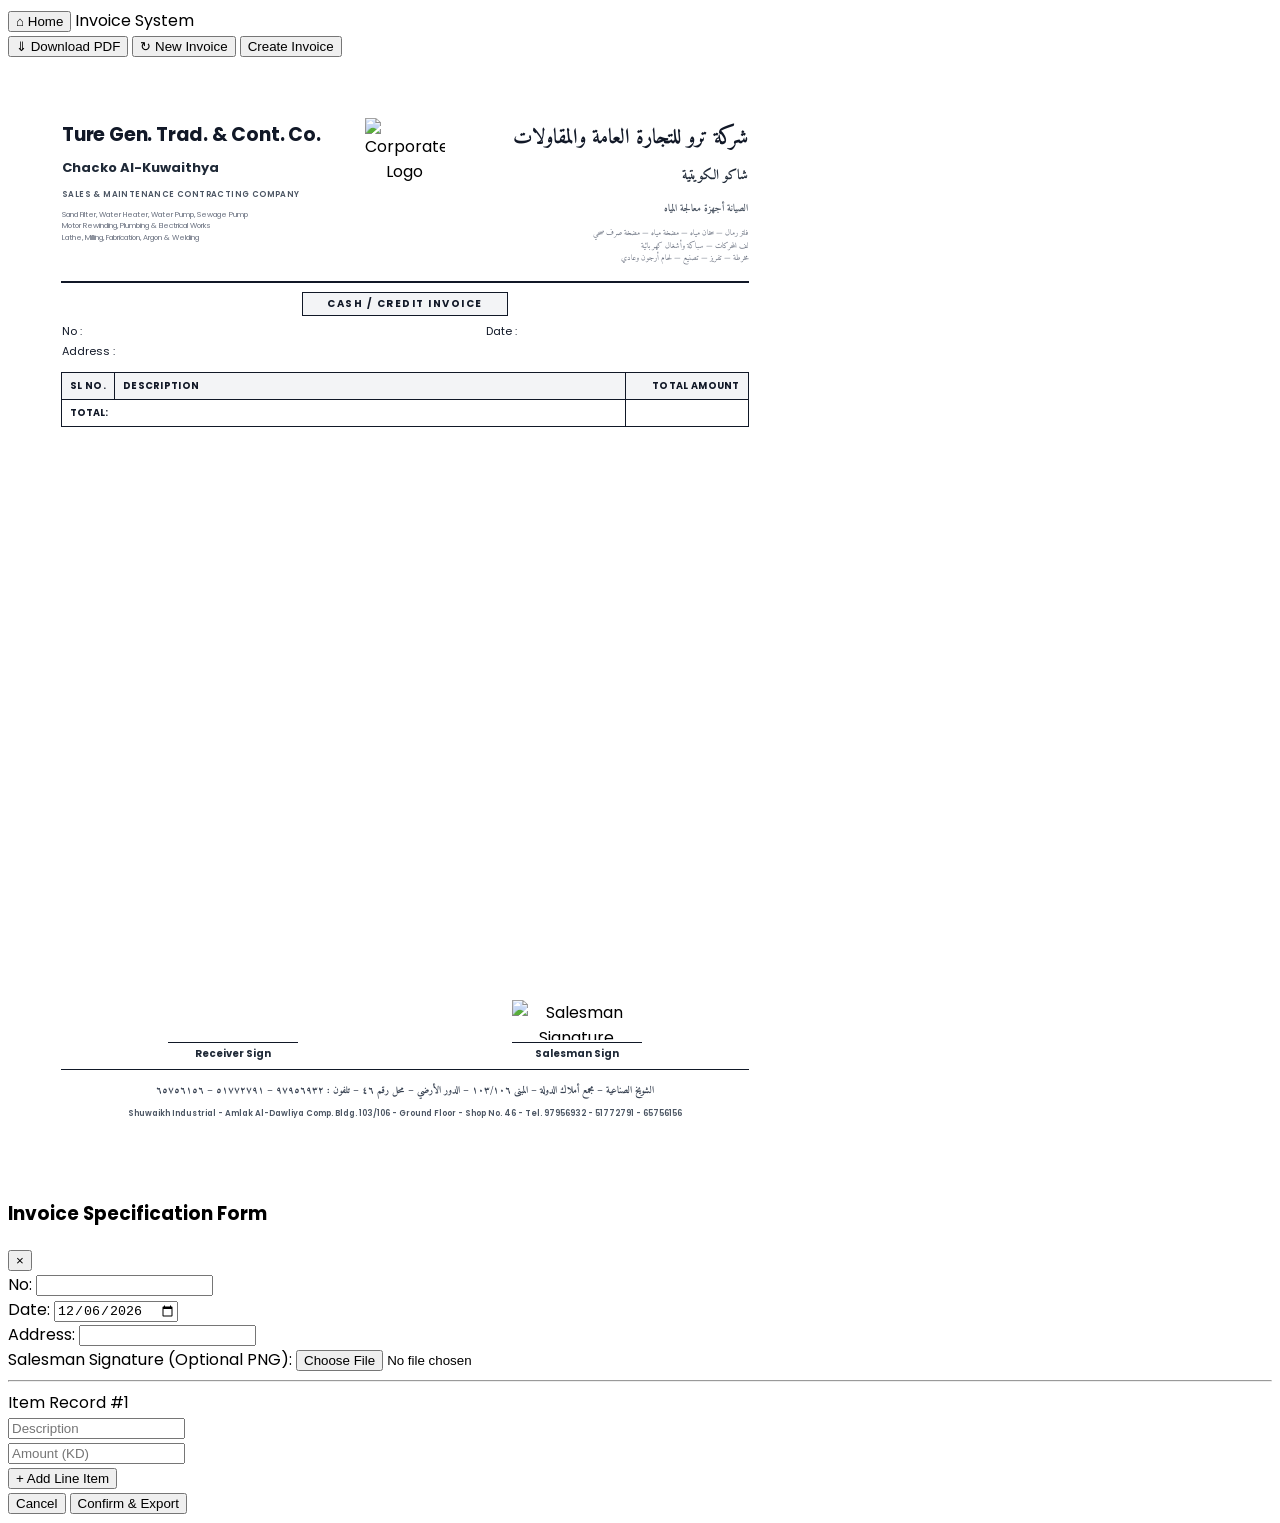
==== commit 6594ce66: "Update index.html" ====
--- a/index.html
+++ b/index.html
@@ -10,9 +10,6 @@
 </head>
 <body class="bg-zinc-800 min-h-screen p-6 flex flex-col items-center">
 
-<!-- ═══════════════════════════════
-     TOP BAR CONTROL PANEL
-════════════════════════════════ -->
 <div id="top-bar" class="w-full max-w-[210mm] flex justify-between items-center mb-6 bg-zinc-900 p-4 rounded-lg shadow-md">
     <div class="flex items-center gap-3">
         <button id="btn-home" onclick="goHome()"
@@ -37,21 +34,14 @@
     </div>
 </div>
 
-<!-- ═══════════════════════════════
-     EXACT INVOICE SHEET TEMPLATE
-════════════════════════════════ -->
 <div id="invoice-render-canvas" class="invoice-sheet shadow-2xl hidden">
     
-    <!-- MAIN INVOICE CONTAINER (Strict Page Bounds Flow) -->
     <div class="invoice-container">
         
-        <!-- TOP ZONE: Content Area -->
         <div class="invoice-content-zone">
             
-            <!-- BILINGUAL MAIN COMPANY HEADER TABLE (With Sandboxed Center Logo Slot) -->
             <table class="header-table">
                 <tr>
-                    <!-- English Corporate Left Block -->
                     <td class="header-side-cell text-left">
                         <h1 class="company-title-en">Ture Gen. Trad. &amp; Cont. Co.</h1>
                         <h2 class="sub-title-en">Chacko Al-Kuwaithya</h2>
@@ -63,14 +53,12 @@
                         </p>
                     </td>
                     
-                    <!-- Fixed-Dimension Centered Logo Sandbox Frame -->
                     <td class="logo-sandbox-cell">
                         <div class="logo-frame-wrapper">
-                            <img id="target-logo-img" src="" alt="Corporate Logo">
+                            <img id="target-logo-img" src="images/Logo.png" alt="Corporate Logo">
                         </div>
                     </td>
                     
-                    <!-- Arabic Corporate Right Block -->
                     <td class="header-side-cell text-right" dir="rtl">
                         <h1 class="company-title-ar ar">شركة ترو للتجارة العامة والمقاولات</h1>
                         <h2 class="sub-title-ar ar">شاكو الكويتية</h2>
@@ -84,14 +72,12 @@
                 </tr>
             </table>
 
-            <!-- INVOICE TYPE STRIP BANNER -->
             <div class="badge-wrapper">
                 <span class="invoice-type-badge">
                     CASH / CREDIT INVOICE
                 </span>
             </div>
 
-            <!-- METADATA INFORMATION BLOCK -->
             <table class="meta-data-table">
                 <tr>
                     <td class="text-left">
@@ -104,7 +90,6 @@
                 </tr>
             </table>
 
-            <!-- PRIMARY LINE ITEM DATA TABLE -->
             <table class="items-data-table">
                 <thead>
                     <tr>
@@ -114,8 +99,7 @@
                     </tr>
                 </thead>
                 <tbody id="target-table-body">
-                    <!-- Dynamic layout rows parse here natively -->
-                </tbody>
+                    </tbody>
                 <tfoot>
                     <tr>
                         <td colspan="2" class="total-words-cell">
@@ -128,10 +112,8 @@
             
         </div>
 
-        <!-- BOTTOM ZONE: Pinned To Base Elements -->
         <div class="invoice-footer-zone">
             
-            <!-- AUTHORIZATION STAMPS SIGNATURE ROW -->
             <table class="signatures-table">
                 <tr>
                     <td class="sig-column">
@@ -147,7 +129,6 @@
                 </tr>
             </table>
 
-            <!-- BILINGUAL COMPLIANCE REGISTERED OFFICE ADDRESS LINE -->
             <div class="compliance-footer-banner">
                 <p class="footer-ar ar" dir="rtl">الشويخ الصناعية &#8722; مجمع أملاك الدولة &#8722; المبنى ١٠٣/١٠٦ &#8722; الدور الأرضي &#8722; محل رقم ٤٦ &#8722; تلفون : ٩٧٩٥٦٩٣٢ &#8722; ٥١٧٧٢٧٩١ &#8722; ٦٥٧٥٦١٥٦</p>
                 <p class="footer-en">Shuwaikh Industrial - Amlak Al-Dawliya Comp. Bldg. 103/106 - Ground Floor - Shop No. 46 - Tel. 97956932 - 51772791 - 65756156</p>
@@ -159,9 +140,6 @@
 
 </div>
 
-<!-- ═══════════════════════════════
-     SPECIFICATION POPUP CONFIGURATION FORM
-════════════════════════════════ -->
 <div id="system-modal" class="fixed inset-0 bg-black/70 flex items-center justify-center hidden p-4 z-50">
     <div class="bg-white rounded-lg shadow-2xl w-full max-w-lg max-h-[90vh] overflow-y-auto p-6 border border-gray-200">
         <div class="flex justify-between items-center border-b pb-3 mb-4">
@@ -184,15 +162,9 @@
                 <input type="text" id="form-address" required class="w-full border border-gray-300 rounded p-2 focus:outline-none focus:border-blue-500 font-medium">
             </div>
             
-            <div class="grid grid-cols-2 gap-4">
-                <div>
-                    <label class="block font-bold text-gray-600 uppercase mb-1">Corporate Logo (Optional Image):</label>
-                    <input type="file" id="form-logo-file" accept="image/*" class="w-full text-gray-500 file:mr-2 file:py-1 file:px-2 file:rounded file:border-0 file:text-[10px] file:font-semibold file:bg-zinc-100 file:text-zinc-700 hover:file:bg-zinc-200 file:cursor-pointer">
-                </div>
-                <div>
-                    <label class="block font-bold text-gray-600 uppercase mb-1">Salesman Signature (Optional PNG):</label>
-                    <input type="file" id="form-sig-file" accept="image/*" class="w-full text-gray-500 file:mr-2 file:py-1 file:px-2 file:rounded file:border-0 file:text-[10px] file:font-semibold file:bg-zinc-100 file:text-zinc-700 hover:file:bg-zinc-200 file:cursor-pointer">
-                </div>
+            <div>
+                <label class="block font-bold text-gray-600 uppercase mb-1">Salesman Signature (Optional PNG):</label>
+                <input type="file" id="form-sig-file" accept="image/*" class="w-full text-gray-500 file:mr-2 file:py-1 file:px-2 file:rounded file:border-0 file:text-[10px] file:font-semibold file:bg-zinc-100 file:text-zinc-700 hover:file:bg-zinc-200 file:cursor-pointer">
             </div>
             
             <hr class="border-gray-200">
@@ -212,7 +184,7 @@
                 </div>
             </div>
             <button type="button" onclick="appendNewItemFormRow()" class="text-blue-600 hover:text-blue-800 font-bold uppercase text-[10px] tracking-wide">
-                + Add 2nd Description / Line Item
+                + Add Line Item
             </button>
             <div class="flex justify-end gap-2 pt-4 border-t border-gray-100">
                 <button type="button" onclick="closeSystemModal()" class="px-4 py-2 font-bold text-gray-500 uppercase tracking-wider bg-gray-100 hover:bg-gray-200 rounded">Cancel</button>
--- a/style.css
+++ b/style.css
@@ -1,60 +1,265 @@
-/* ══════════════════════════════════════
-   style.css — Ture Gen. Invoice System
-   Fonts fully embedded as base64 so
-   html2canvas can render them offline.
-══════════════════════════════════════ */
-
-/* ── Embedded Poppins ── */
-@font-face {
-    font-family: 'Poppins';
-    font-weight: 400;
-    font-style: normal;
-    src: url('[data-uri]') format('truetype');
-}
-@font-face {
-    font-family: 'Poppins';
-    font-weight: 500;
-    font-style: normal;
-    src: url('[data-uri]